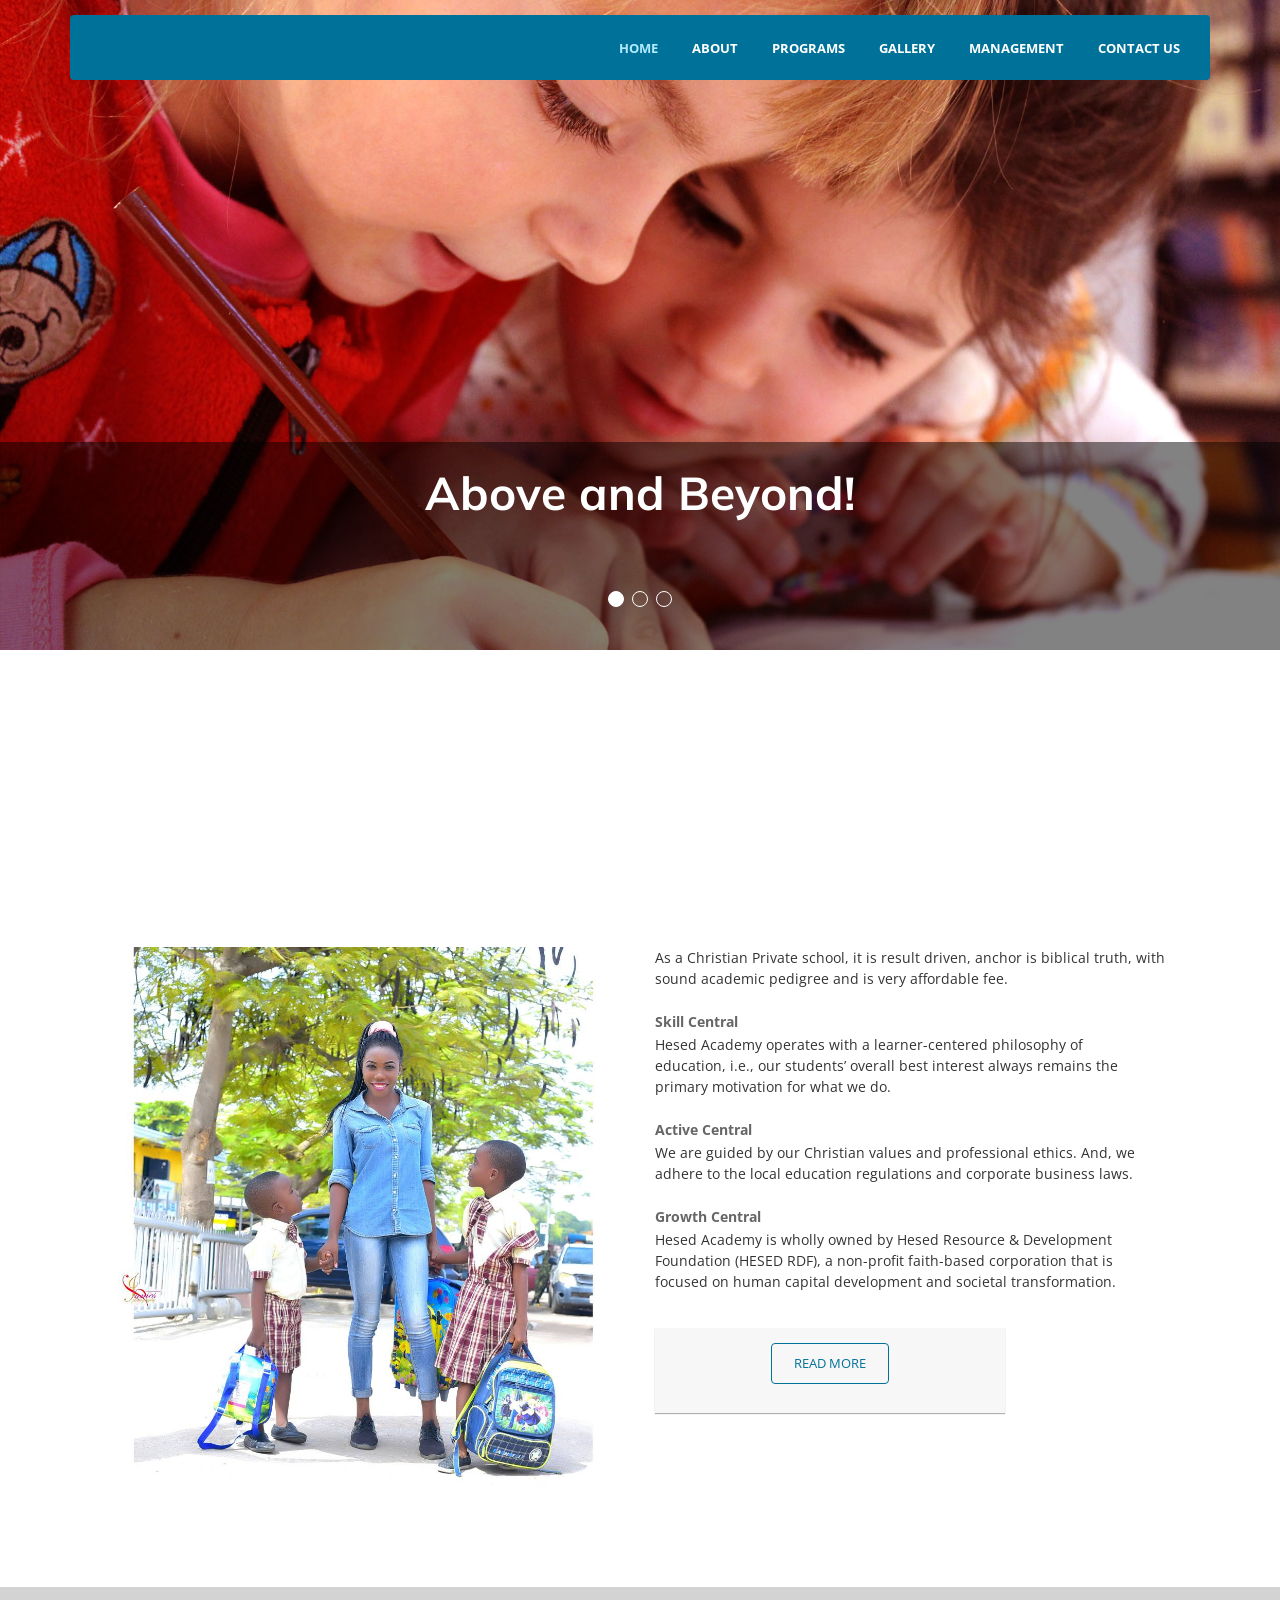
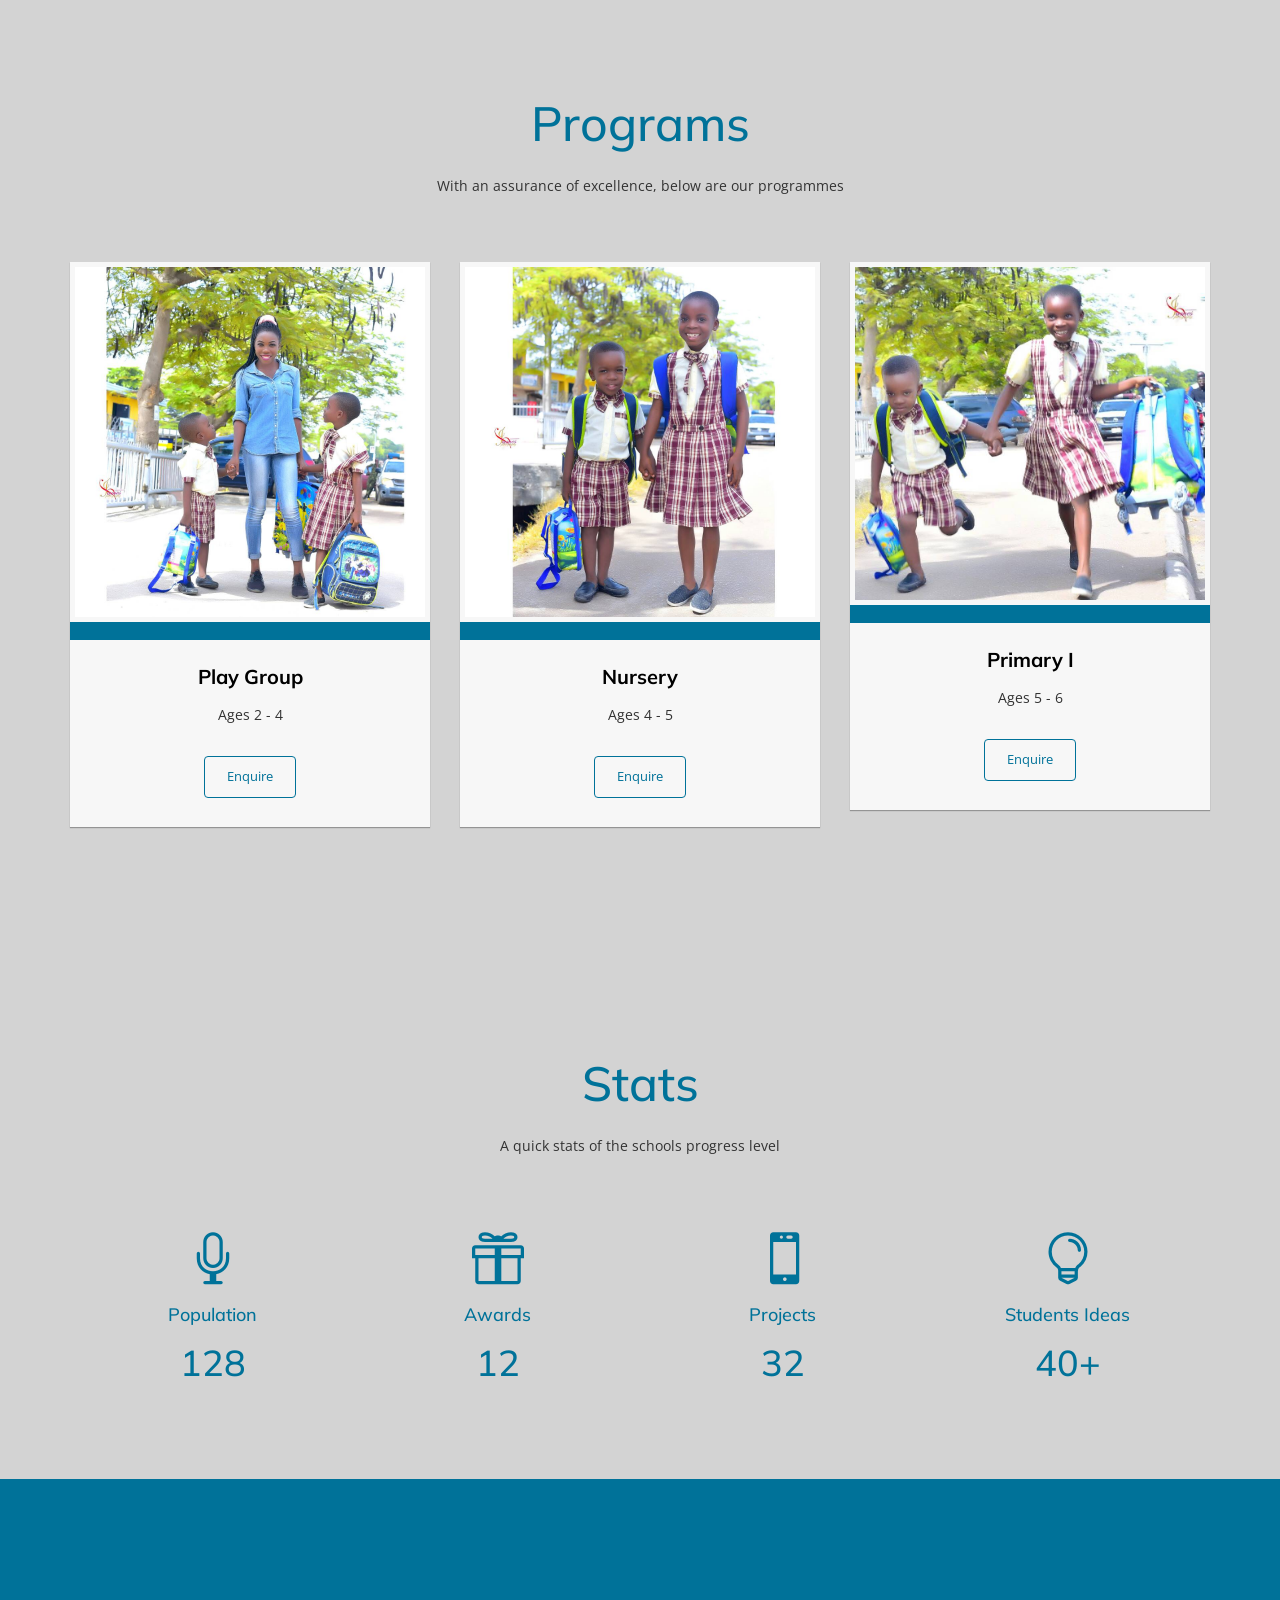
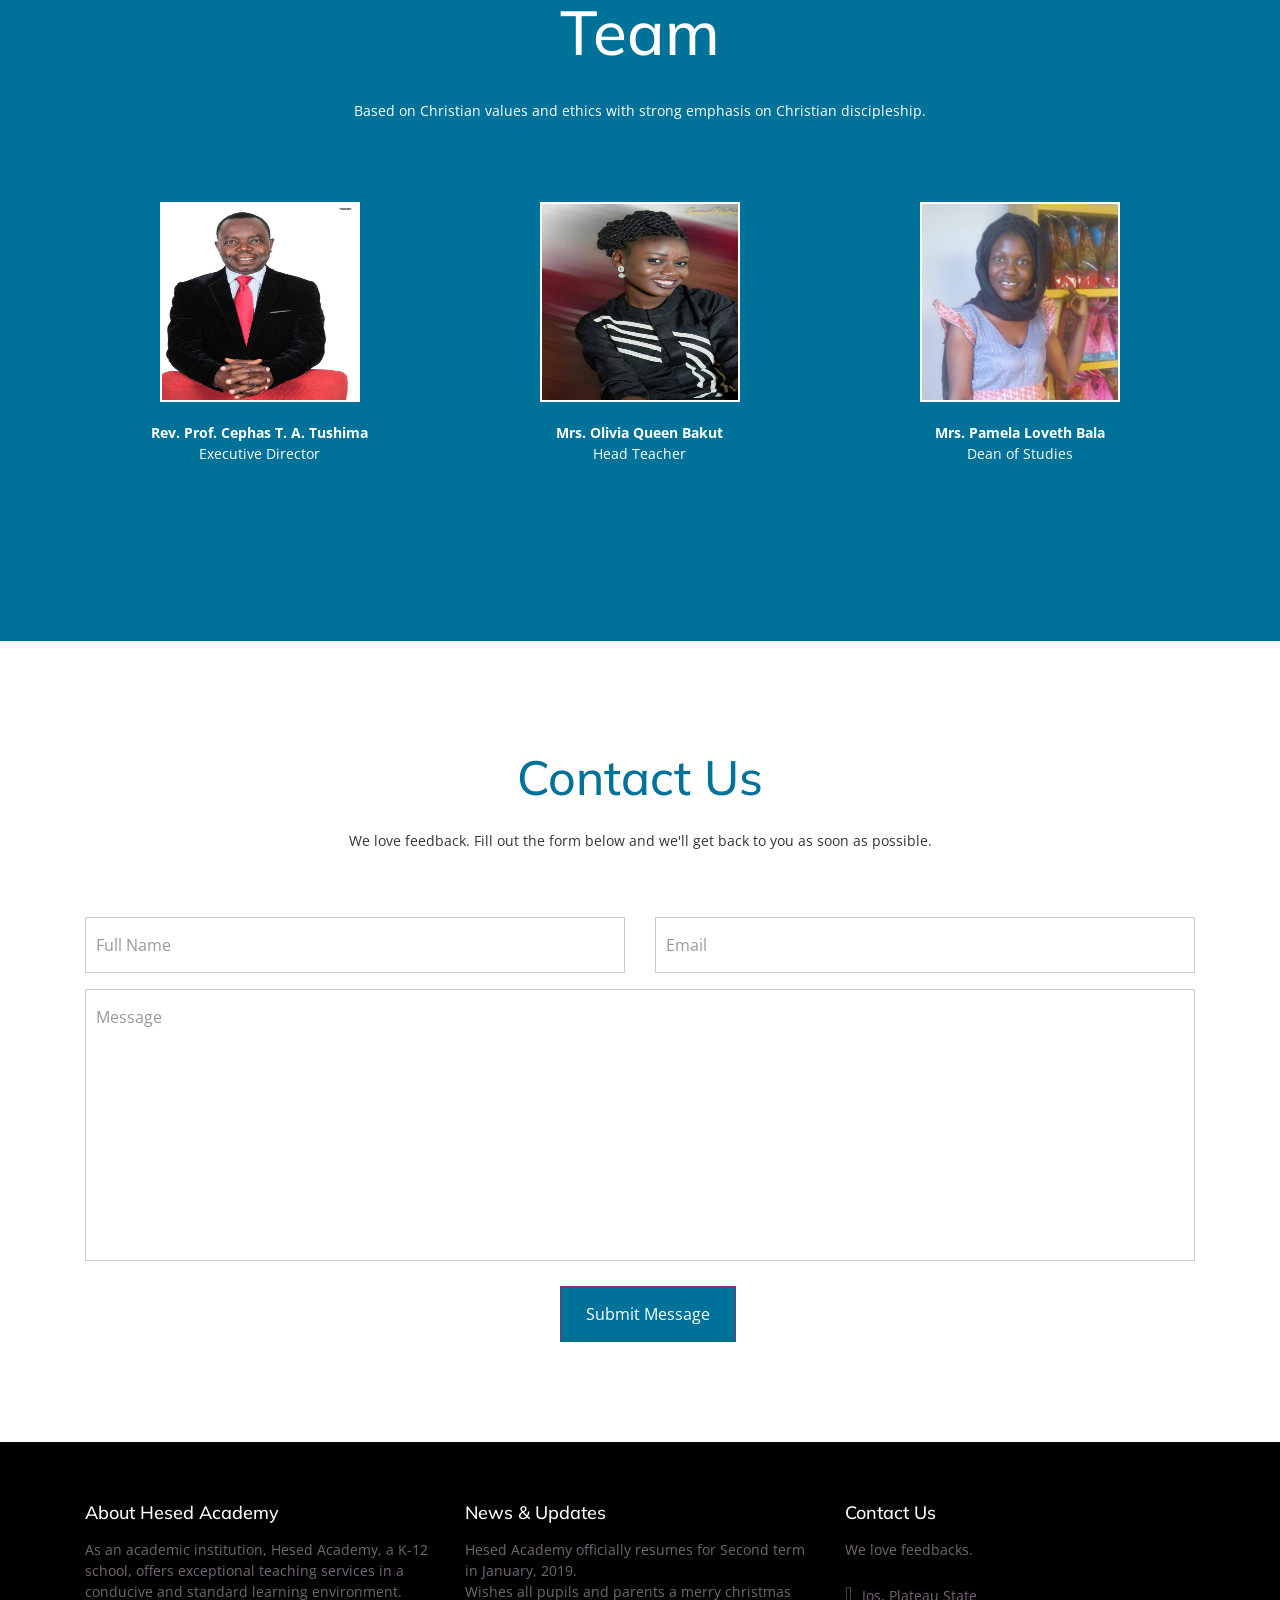
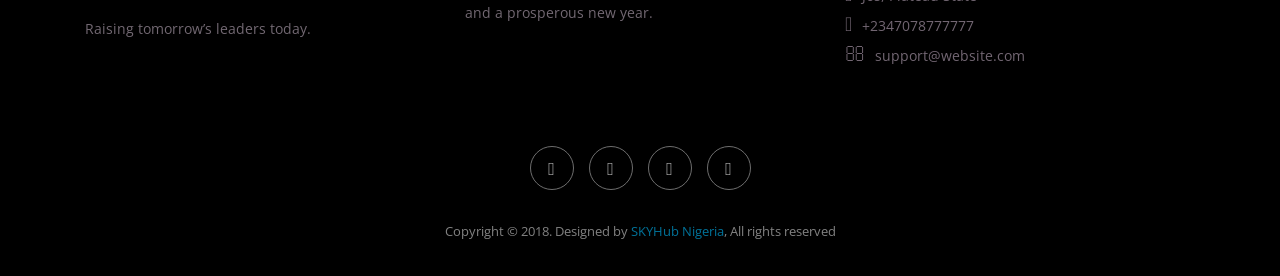
==== index.html @ 680ed73a "First Commit" ====
<!DOCTYPE html>
<html lang="en">
<head>
   <meta charset="utf-8"> 
    <meta name="viewport" content="width=device-width, initial-scale=1, maximum-scale=1">
    <meta name="description" content="Businnes, Portfolio, Corporate"> 
	<meta name="Author" content="WebThemez"> 
    <title>Hesed Academy</title>
    <link rel="stylesheet" href="css/normalize.css">
    <link rel="stylesheet" href="css/bootstrap.min.css">
    <link rel="stylesheet" href="css/font-awesome/css/font-awesome.min.css" />
	<link rel="stylesheet" href="elegant_font/style.css" />
    <!--[if lte IE 7]><script src="elegant_font/lte-ie7.js"></script><![endif]-->
    <link rel="stylesheet" href="css/magnific-popup.css">
    <link rel="stylesheet" href="css/slider-pro.css">
    <link rel="stylesheet" href="css/owl.carousel.css">
    <link rel="stylesheet" href="css/owl.theme.css">
    <link rel="stylesheet" href="css/owl.transitions.css">
    <link rel="stylesheet" href="css/animate.css">
	    <link rel="stylesheet" href="elegant_font/style.css"> 
    <link rel="stylesheet" href="css/style.css"> 

</head>

<body>
    <!-- Preloader -->
    <div class="preloader">
        <div class="status"></div>
    </div>
 
    <!-- Header End -->
    <header>
        <!-- Navigation Menu start-->
		
	<nav id="topNav" class="navbar navbar-default main-menu">
    <div class="container">
        <button class="navbar-toggler hidden-md-up pull-right" type="button" data-toggle="collapse" data-target="#collapsingNavbar">
            ☰
        </button> 
		 <!-- <a class="navbar-brand page-scroll" href="#slider"><img class="logo" id="logo" src="images/logo.png" alt="logo"></a> -->
        <div class="collapse navbar-toggleable-sm" id="collapsingNavbar">
            <ul class="nav navbar-nav">
                 <li class="active">
                            <a href="#slider">HOME</a>
                        </li>
                        <li>
                            <a href="about.html">ABOUT</a>
                        </li>
						 <li>
                            <a href="#services">PROGRAMS</a>
                        </li>
                        <li>
                            <a href="gallery.html">Gallery</a>
                        </li>
                       
                        <li>
                            <a href="#team">MANAGEMENT</a>
                        </li> 
                        <li>
                            <a href="#contact">CONTACT US</a>
                        </li>
            </ul> 
        </div>
    </div>
</nav>

        
    </header>
    <!-- Header End -->


    <section class="slider-pro slider" id="slider">
        <div class="sp-slides">

            <!-- Slides -->
            <div class="sp-slide main-slides">
                <div class="img-overlay"></div>

                <img class="sp-image" src="images/slider/slider-img-1.jpg" alt="Slider 1"/>
                <div class="caption">
					<h1 class="sp-layer slider-text-big"
					data-position="center" data-show-transition="left" data-hide-transition="right" data-show-delay="1500" data-hide-delay="200">
					<span class="highlight-texts">Above and Beyond!</span>
					</h1> 
					<p class="sp-layer"
					data-position="center" data-vertical="15%" data-show-delay="2000" data-hide-delay="200" data-show-transition="left" data-hide-transition="right">
						We nurture them in the way of the Lord
					</p>
				</div>
            </div>
            <!-- Slides End -->

            <!-- Slides -->
            <div class="sp-slide main-slides">
            <div class="img-overlay"></div>
                <img class="sp-image" src="images/slider/slider-img-2.jpg" alt="Slider 2"/>
                <div class="caption">
                <h1 class="sp-layer slider-text-big"
                data-position="center" data-show-transition="left" data-hide-transition="right" data-show-delay="1500" data-hide-delay="200">
                <span class="highlight-texts">Early Learning</span>
                </h1>

                <p class="sp-layer"
                data-position="center" data-vertical="15%" data-show-delay="2000" data-hide-delay="200" data-show-transition="left" data-hide-transition="right">
                    We bring up kids to become great leaders of the future
                </p>
				</div>
            </div>
            <!-- Slides End -->

            <!-- Slides -->
            <div class="sp-slide main-slides">
                <div class="img-overlay"></div>

                <img class="sp-image" src="images/slider/slider-img-3.jpg" alt="Slider 3"/>
				<div class="caption">
                <h1 class="sp-layer slider-text-big"
                data-position="center" data-show-transition="left" data-hide-transition="right" data-show-delay="1500" data-hide-delay="200">
                <span class="highlight-texts">Right Experiences</span>
                </h1>

                <p class="sp-layer"
                data-position="center" data-vertical="15%" data-show-delay="2000" data-hide-delay="200" data-show-transition="left" data-hide-transition="right">
                    Building a dependable environment
                </p>
				</div>
            </div>
            <!-- Slides End -->

        </div>
    </section>
    <!-- Main Slider End -->


    <section id="about" class="about-sec section-wrapper description">
        <div class="container">
            <div class="row">
                <!-- Section Header -->
                <div class="col-md-12 col-sm-12 col-xs-12 section-header wow fadeInDown">
                    <h2><span class="highlight-text">About</span></h2>
                   
                    <p class="col-md-8 col-sm-10 col-xs-12 col-md-offset-2 col-sm-offset-1">As an academic institution, Hesed Academy, a K-12 school, offers exceptional teaching services in a conducive and standard learning environment.</p>
                </div>
                <!-- Section Header End -->

                <div class="col-md-6 col-sm-6 col-xs-12 custom-sec-img wow fadeInDown">
                    <img src="images/1.jpg" alt="Custom Image">
                </div>

                <div class="col-md-6 col-sm-6 col-xs-12 customized-text wow fadeInDown black-ed">
				<p>As a Christian Private school, it is result driven, anchor is biblical truth, with sound academic pedigree and is very affordable fee.</p>
                    <div class="row"> 
                        <div class="col-md-11">
                            <strong>Skill Central</strong>
                            <p>Hesed Academy operates with a learner-centered philosophy of education, i.e., our students’ overall best interest always remains the primary motivation for what we do.</p>
                        </div>
                    </div>
                    <div class="row"> 
                        <div class="col-md-11">
                            <strong>Active Central</strong>
                            <p>We are guided by our Christian values and professional ethics. And, we adhere to the local education regulations and corporate business laws.</p>
                        </div>
                    </div>
                    <div class="row"> 
                        <div class="col-md-11">
                            <strong>Growth Central</strong>
                            <p>Hesed Academy is wholly owned by Hesed Resource & Development Foundation (HESED RDF), a non-profit faith-based corporation that is focused on human capital development and societal transformation.</p>
                        </div>
                    </div>
                </div>
                <div class="col-md-4 col-sm-4 col-xs-12 text-xs-center wow fadeInDown" data-wow-delay=".1s">
                        <div class="service-box">
                        <!--<img src="images/1.jpg" alt="Custom Image">*/-->
                            <!--<div class="icon">
                               <!-- <i class="icon_cog"></i><h3>Primary IV</h3>-->
                            <!--</div>-->
                            <p></p>
                            <a href="about.html" class="btn">READ MORE</a>
                        </div>
</div>
            </div> 
        </div>

    </section> 
  
    <section id="services" class="section-wrapper" style="background-color:#D3D3D3">
        <div class="container">
            <div class="row">

                <!-- Section Header -->
                <div class="col-md-12 col-sm-12 col-xs-12 section-header wow fadeInDown">
                    <h2><span class="highlight-text">Programs</span></h2>
                   
                    <p class="col-md-8 col-sm-10 col-xs-12 col-md-offset-2 col-sm-offset-1">With an assurance of excellence, below are our programmes</p>
                </div>
                <!-- Section Header End -->
 
                <div class="our-services" style="background-color:#D3D3D3">
			 
		
		 <div class="row">
                        <div class="col-md-4 col-sm-4 col-xs-12 text-xs-center wow fadeInDown" data-wow-delay=".2s">
						<div class="service-box">
						<img src="images/1.jpg" alt="Custom Image">
                            <div class="icon">
                                <i class="icon_cone"></i> <h3>Play Group</h3>
                            </div> 
                            <p>Ages 2 - 4</p>
							<a href="#contact" class="btn">Enquire</a>
							</div> 
</div>
                        <div class="col-md-4 col-sm-4 col-xs-12 text-xs-center wow fadeInDown" data-wow-delay=".2s">
						<div class="service-box">
						<img src="images/2.jpg" alt="Custom Image">
                            <div class="icon">
                                <i class="icon_mug"></i><h3>Nursery </h3>
                            </div>
                            <p>Ages 4 - 5</p>
							<a href="#contact" class="btn">Enquire</a>
                        </div>
</div>
                        <div class="col-md-4 col-sm-4 col-xs-12 text-xs-center wow fadeInDown" data-wow-delay=".2s">
						<div class="service-box">
						<img src="images/3.jpg" alt="Custom Image">
                            <div class="icon">
                                <i class="icon_currency"></i><h3>Primary I</h3>
                            </div>
                            <p>Ages 5 - 6 </p>
							<a href="#contact" class="btn">Enquire</a>
                        </div>
</div>
                     
                    </div> 
</div>
                    </div>
                </div> 

            </div>
        </div>
    </section> 



    <section id="info" class="info-section" style="background-color:#D3D3D3">
        <div class="container text-xs-center">
            <!-- Section Header -->
                    <div class="col-md-12 col-sm-12 col-xs-12 section-header wow fadeInDown">
                        <h2><span class="highlight-text">Stats</span></h2>
                    
                        <p class="col-md-8 col-sm-10 col-xs-12 col-md-offset-2 col-sm-offset-1">A quick stats of the schools progress level</p>
                    </div>
                    <!-- Section Header End -->
            <div class="row wow fadeInUp" style="visibility: visible; animation-name: fadeInUp;">
                <div class="col-md-3 col-sm-6 col-xs-12 text-xs-center">
                    
                    <i class="icon_mic_alt wow pulse" style="visibility: visible; animation-name: pulse; color:#007299"></i>
                    <h4 style="color:#007299">Population</h4>
                    <h1 style="color:#007299">128</h1>
                </div>
                <div class="col-md-3 col-sm-6 col-xs-12 text-xs-center">
                    
                    <i class="icon_gift_alt wow pulse" style="visibility: visible; animation-name: pulse;color:#007299"></i>
                    <h4 style="color:#007299">Awards</h4>
                    <h1 style="color:#007299">12</h1>
                </div>
                <div class="col-md-3 col-sm-6 col-xs-12 text-xs-center">
                
                    <i class="icon_mobile wow pulse" style="visibility: visible; animation-name: pulse;color:#007299"></i>
                    <h4 style="color:#007299">Projects</h4>               
                <h1 style="color:#007299">32</h1>
                </div>
                <div class="col-md-3 col-sm-6 col-xs-12 text-xs-center">
                
                    <i class="icon_lightbulb_alt wow pulse" style="visibility: visible; animation-name: pulse;color:#007299"></i>
                    <h4 style="color:#007299">Students Ideas</h4>               
                <h1 style="color:#007299">40+</h1>
                </div>
            </div> 
        </div>
    </section>




<section id="team" class="bgSection teams-section" style="background-color: #007299"> 
<div class="parallax-overlay"></div>
        <div class="teams-wrapper wow bounceIn">
            <div class="container">
                <div class="row">

                    <!-- Section Header -->
                    <div class="col-md-12 col-sm-12 col-xs-12 section-header wow fadeInDown">
                        <h2><span class="highlight-text-inverted">Team</span></h2>
                       
                        <p class="col-md-8 col-sm-10 col-xs-12 col-md-offset-2 col-sm-offset-1">Based on Christian values and ethics with strong emphasis on Christian discipleship.</p>
                    </div>

                    <!-- teams Slider -->
                    <div id="teams" class="owl-carousel teams">

                        <!-- Slides -->
                        <div class="teams-slides col-md-8 col-sm-10 col-xs-12 col-md-offset-2 col-sm-offset-1">
                            <img src="images/img-teams/1.jpg" alt="">
                            <p class="client-info">Rev. Prof. Cephas T. A. Tushima </p>
                            <p>Executive Director</p>
                            
                            
                        </div>
                        <!-- Slides End -->

                        <!-- Slides -->
                        <div class="teams-slides col-md-8 col-sm-10 col-xs-12 col-md-offset-2 col-sm-offset-1">
                            <img src="images/img-teams/2.jpg" alt="">
                            <p class="client-info">Mrs. Olivia Queen Bakut  </p>
                            <p>Head Teacher</p>
                            
                            
                        </div>
                        <!-- Slides End -->

                        <!-- Slides -->
                        <div class="teams-slides col-md-8 col-sm-10 col-xs-12 col-md-offset-2 col-sm-offset-1">
                            <img src="images/img-teams/3.jpg" alt="">
                            <p class="client-info">Mrs. Pamela Loveth Bala </p>
                            <p>Dean of Studies</p>
                            
                            
                        </div>
                        <!-- Slides End -->

                        <!-- Slides -->
                        <div class="teams-slides col-md-8 col-sm-10 col-xs-12 col-md-offset-2 col-sm-offset-1">
                            <img src="images/img-teams/5.jpg" alt="">
                             <p class="client-info">Mr. Demesugh Gyuse </p>
                             <p>School Administrator</p>
                           
                           
                        </div>
                        <!-- Slides End -->

                        <!-- Slides -->
                        <div class="teams-slides col-md-8 col-sm-10 col-xs-12 col-md-offset-2 col-sm-offset-1">
                            <img src="images/img-teams/6.jpg" alt="">
                             <p class="client-info">Mrs. Nguhemen Tushima  </p>
                             <p>Operations Manager</p>
                            
                           
                        </div>
                        <!-- Slides End -->
                    </div> 
                </div>
            </div>
        </div>
    </section> 

	 <section id="contact" class="section-wrapper contact-section" data-stellar-background-ratio="0.5">
    <div class="parallax-overlay"></div>
        <div class="container">
            <div class="row">

                <!-- Section Header -->
              <div class="col-md-12 col-sm-12 col-xs-12 section-header wow fadeInDown">
                    <h2><span class="highlight-text">Contact Us</span></h2>
                   
                    <p class="col-md-8 col-sm-10 col-xs-12 col-md-offset-2 col-sm-offset-1">We love feedback. Fill out the form below and we'll get back to you as soon as possible. </p>
                </div> 
                <!-- Section Header End -->

                <div class="contact-details">
 

                    <!-- Contact Form -->
                    <div class="contact-form wow bounceInRight"> 
                
       	<!--NOTE: Update your email Id in "contact_me.php" file in order to receive emails from your contact form-->
		<form name="sentMessage" id="contactForm"  novalidate>  
		 <div class="col-md-6">
		<input type="text" class="form-control" 
		placeholder="Full Name" id="name" required
		data-validation-required-message="Please enter your name" />
		<p class="help-block"></p>
		</div> 	
		 <div class="col-md-6">
		<input type="email" class="form-control" placeholder="Email" 
		id="email" required
		data-validation-required-message="Please enter your email" />
		</div> 	
 
		<div class="col-md-12">
		<textarea rows="10" cols="100" class="form-control" 
		placeholder="Message" id="message" required
		data-validation-required-message="Please enter your message" minlength="5" 
		data-validation-minlength-message="Min 5 characters" 
		maxlength="999" style="resize:none"></textarea>
		</div> 	
		 
		<div class="col-md-4 col-md-offset-5"><br><div id="success"> </div><button type="submit" class="btn btn-primary" style="background-color:#007299">Submit Message</button></div> 
		</form>
      </div>
 
            </div>
        </div>
    </section>
	
	
	
	
    <!-- Contact Section End -->
    <section class="footer-container">
        <div class="container">
            <div class="row footer-containertent">
                <div class="col-md-4">
                    <!-- <img src="images/logo.png" alt=""> -->
                    <h4>About Hesed Academy</h4>
                    <p>As an academic institution, Hesed Academy, a K-12 school, offers exceptional teaching services in a conducive and standard learning environment.
                    <p>Raising tomorrow’s leaders today.</p>
                    </div>
                <div class="col-md-4">
                    <h4>News & Updates</h4>
                    <p>Hesed Academy officially resumes for Second term in January, 2019.
</br>
Wishes all pupils and parents a merry christmas and a prosperous new year.</p>
                </div>
                <div class="col-md-4 contac-us">
                    <h4>Contact Us</h4>
                    <p>We love feedbacks.</p>
					<ul>
                        <li><i class="fa fa-home"></i>Jos, Plateau State</li>
                        <li><i class="fa fa-phone"></i>+2347078777777</li>
                        <li><i class="fa fa-envelope-o"></i>support@website.com</li>
                    </ul> 
                </div>
            </div>
        </div>
    </section>


    <footer style="background-color:black">

        <div class="container">
            <div class="row">
                <div class="footer-containertent">

                    <ul class="footer-social-info">
                        <li>
                            <a href="#"><i class="fa fa-facebook"></i></a>
                        </li>
                        <li>
                            <a href="#"><i class="fa fa-twitter"></i></a>
                        </li>
                        <li>
                            <a href="#"><i class="fa fa-pinterest"></i></a>
                        </li>
                        <li>
                            <a href="#"><i class="fa fa-google-plus"></i></a>
                        </li>
                    </ul>
					<br/><br/>
					<p>Copyright © 2018. Designed by <a href="#" style="color:#007299">SKYHub Nigeria</a>, All rights reserved</p>
                </div>
            </div>
        </div>
    </footer>
    <!-- Footer End -->

	<script src="js/jquery-1.11.3.min.js"></script>
	<script src="js/bootstrap.min.js"></script>
	<script src="js/modernizr.min.js"></script>
	<script src="js/jquery.easing.1.3.js"></script>
	<script src="js/jquery.scrollUp.min.js"></script>
	<script src="js/jquery.easypiechart.js"></script>
	<script src="js/isotope.pkgd.min.js"></script>
	<script src="js/jquery.fitvids.js"></script>
	<script src="js/jquery.stellar.min.js"></script>
	<script src="js/jquery.waypoints.min.js"></script>
	<script src="js/wow.min.js"></script>
	<script src="js/jquery.nav.js"></script>
	<script src="js/imagesloaded.pkgd.min.js"></script>
	<script src="js/smooth-scroll.min.js"></script>
	<script src="js/jquery.magnific-popup.min.js"></script>
	<script src="js/jquery.sliderPro.min.js"></script>
	<script src="js/owl.carousel.min.js"></script>
	<script src="contact/jqBootstrapValidation.js"></script>
	<script src="contact/contact_me.js"></script>
	<script src="js/custom.js"></script>

</body>
</html>
---- elegant_font/style.css ----
@font-face {
	font-family: 'ElegantIcons';
	src:url('fonts/ElegantIcons.eot');
	src:url('fonts/ElegantIcons.eot?#iefix') format('embedded-opentype'),
		url('fonts/ElegantIcons.woff') format('woff'),
		url('fonts/ElegantIcons.ttf') format('truetype'),
		url('fonts/ElegantIcons.svg#ElegantIcons') format('svg');
	font-weight: normal;
	font-style: normal;
}

/* Use the following CSS code if you want to use data attributes for inserting your icons */
[data-icon]:before {
	font-family: 'ElegantIcons';
	content: attr(data-icon);
	speak: none;
	font-weight: normal;
	font-variant: normal;
	text-transform: none;
	line-height: 1;
	-webkit-font-smoothing: antialiased;
	-moz-osx-font-smoothing: grayscale;
}

/* Use the following CSS code if you want to have a class per icon */
/*
Instead of a list of all class selectors,
you can use the generic selector below, but it's slower:
[class*="your-class-prefix"] {
*/
.arrow_up, .arrow_down, .arrow_left, .arrow_right, .arrow_left-up, .arrow_right-up, .arrow_right-down, .arrow_left-down, .arrow-up-down, .arrow_up-down_alt, .arrow_left-right_alt, .arrow_left-right, .arrow_expand_alt2, .arrow_expand_alt, .arrow_condense, .arrow_expand, .arrow_move, .arrow_carrot-up, .arrow_carrot-down, .arrow_carrot-left, .arrow_carrot-right, .arrow_carrot-2up, .arrow_carrot-2down, .arrow_carrot-2left, .arrow_carrot-2right, .arrow_carrot-up_alt2, .arrow_carrot-down_alt2, .arrow_carrot-left_alt2, .arrow_carrot-right_alt2, .arrow_carrot-2up_alt2, .arrow_carrot-2down_alt2, .arrow_carrot-2left_alt2, .arrow_carrot-2right_alt2, .arrow_triangle-up, .arrow_triangle-down, .arrow_triangle-left, .arrow_triangle-right, .arrow_triangle-up_alt2, .arrow_triangle-down_alt2, .arrow_triangle-left_alt2, .arrow_triangle-right_alt2, .arrow_back, .icon_minus-06, .icon_plus, .icon_close, .icon_check, .icon_minus_alt2, .icon_plus_alt2, .icon_close_alt2, .icon_check_alt2, .icon_zoom-out_alt, .icon_zoom-in_alt, .icon_search, .icon_box-empty, .icon_box-selected, .icon_minus-box, .icon_plus-box, .icon_box-checked, .icon_circle-empty, .icon_circle-slelected, .icon_stop_alt2, .icon_stop, .icon_pause_alt2, .icon_pause, .icon_menu, .icon_menu-square_alt2, .icon_menu-circle_alt2, .icon_ul, .icon_ol, .icon_adjust-horiz, .icon_adjust-vert, .icon_document_alt, .icon_documents_alt, .icon_pencil, .icon_pencil-edit_alt, .icon_pencil-edit, .icon_folder-alt, .icon_folder-open_alt, .icon_folder-add_alt, .icon_info_alt, .icon_error-oct_alt, .icon_error-circle_alt, .icon_error-triangle_alt, .icon_question_alt2, .icon_question, .icon_comment_alt, .icon_chat_alt, .icon_vol-mute_alt, .icon_volume-low_alt, .icon_volume-high_alt, .icon_quotations, .icon_quotations_alt2, .icon_clock_alt, .icon_lock_alt, .icon_lock-open_alt, .icon_key_alt, .icon_cloud_alt, .icon_cloud-upload_alt, .icon_cloud-download_alt, .icon_image, .icon_images, .icon_lightbulb_alt, .icon_gift_alt, .icon_house_alt, .icon_genius, .icon_mobile, .icon_tablet, .icon_laptop, .icon_desktop, .icon_camera_alt, .icon_mail_alt, .icon_cone_alt, .icon_ribbon_alt, .icon_bag_alt, .icon_creditcard, .icon_cart_alt, .icon_paperclip, .icon_tag_alt, .icon_tags_alt, .icon_trash_alt, .icon_cursor_alt, .icon_mic_alt, .icon_compass_alt, .icon_pin_alt, .icon_pushpin_alt, .icon_map_alt, .icon_drawer_alt, .icon_toolbox_alt, .icon_book_alt, .icon_calendar, .icon_film, .icon_table, .icon_contacts_alt, .icon_headphones, .icon_lifesaver, .icon_piechart, .icon_refresh, .icon_link_alt, .icon_link, .icon_loading, .icon_blocked, .icon_archive_alt, .icon_heart_alt, .icon_star_alt, .icon_star-half_alt, .icon_star, .icon_star-half, .icon_tools, .icon_tool, .icon_cog, .icon_cogs, .arrow_up_alt, .arrow_down_alt, .arrow_left_alt, .arrow_right_alt, .arrow_left-up_alt, .arrow_right-up_alt, .arrow_right-down_alt, .arrow_left-down_alt, .arrow_condense_alt, .arrow_expand_alt3, .arrow_carrot_up_alt, .arrow_carrot-down_alt, .arrow_carrot-left_alt, .arrow_carrot-right_alt, .arrow_carrot-2up_alt, .arrow_carrot-2dwnn_alt, .arrow_carrot-2left_alt, .arrow_carrot-2right_alt, .arrow_triangle-up_alt, .arrow_triangle-down_alt, .arrow_triangle-left_alt, .arrow_triangle-right_alt, .icon_minus_alt, .icon_plus_alt, .icon_close_alt, .icon_check_alt, .icon_zoom-out, .icon_zoom-in, .icon_stop_alt, .icon_menu-square_alt, .icon_menu-circle_alt, .icon_document, .icon_documents, .icon_pencil_alt, .icon_folder, .icon_folder-open, .icon_folder-add, .icon_folder_upload, .icon_folder_download, .icon_info, .icon_error-circle, .icon_error-oct, .icon_error-triangle, .icon_question_alt, .icon_comment, .icon_chat, .icon_vol-mute, .icon_volume-low, .icon_volume-high, .icon_quotations_alt, .icon_clock, .icon_lock, .icon_lock-open, .icon_key, .icon_cloud, .icon_cloud-upload, .icon_cloud-download, .icon_lightbulb, .icon_gift, .icon_house, .icon_camera, .icon_mail, .icon_cone, .icon_ribbon, .icon_bag, .icon_cart, .icon_tag, .icon_tags, .icon_trash, .icon_cursor, .icon_mic, .icon_compass, .icon_pin, .icon_pushpin, .icon_map, .icon_drawer, .icon_toolbox, .icon_book, .icon_contacts, .icon_archive, .icon_heart, .icon_profile, .icon_group, .icon_grid-2x2, .icon_grid-3x3, .icon_music, .icon_pause_alt, .icon_phone, .icon_upload, .icon_download, .social_facebook, .social_twitter, .social_pinterest, .social_googleplus, .social_tumblr, .social_tumbleupon, .social_wordpress, .social_instagram, .social_dribbble, .social_vimeo, .social_linkedin, .social_rss, .social_deviantart, .social_share, .social_myspace, .social_skype, .social_youtube, .social_picassa, .social_googledrive, .social_flickr, .social_blogger, .social_spotify, .social_delicious, .social_facebook_circle, .social_twitter_circle, .social_pinterest_circle, .social_googleplus_circle, .social_tumblr_circle, .social_stumbleupon_circle, .social_wordpress_circle, .social_instagram_circle, .social_dribbble_circle, .social_vimeo_circle, .social_linkedin_circle, .social_rss_circle, .social_deviantart_circle, .social_share_circle, .social_myspace_circle, .social_skype_circle, .social_youtube_circle, .social_picassa_circle, .social_googledrive_alt2, .social_flickr_circle, .social_blogger_circle, .social_spotify_circle, .social_delicious_circle, .social_facebook_square, .social_twitter_square, .social_pinterest_square, .social_googleplus_square, .social_tumblr_square, .social_stumbleupon_square, .social_wordpress_square, .social_instagram_square, .social_dribbble_square, .social_vimeo_square, .social_linkedin_square, .social_rss_square, .social_deviantart_square, .social_share_square, .social_myspace_square, .social_skype_square, .social_youtube_square, .social_picassa_square, .social_googledrive_square, .social_flickr_square, .social_blogger_square, .social_spotify_square, .social_delicious_square, .icon_printer, .icon_calulator, .icon_building, .icon_floppy, .icon_drive, .icon_search-2, .icon_id, .icon_id-2, .icon_puzzle, .icon_like, .icon_dislike, .icon_mug, .icon_currency, .icon_wallet, .icon_pens, .icon_easel, .icon_flowchart, .icon_datareport, .icon_briefcase, .icon_shield, .icon_percent, .icon_globe, .icon_globe-2, .icon_target, .icon_hourglass, .icon_balance, .icon_rook, .icon_printer-alt, .icon_calculator_alt, .icon_building_alt, .icon_floppy_alt, .icon_drive_alt, .icon_search_alt, .icon_id_alt, .icon_id-2_alt, .icon_puzzle_alt, .icon_like_alt, .icon_dislike_alt, .icon_mug_alt, .icon_currency_alt, .icon_wallet_alt, .icon_pens_alt, .icon_easel_alt, .icon_flowchart_alt, .icon_datareport_alt, .icon_briefcase_alt, .icon_shield_alt, .icon_percent_alt, .icon_globe_alt, .icon_clipboard {
	font-family: 'ElegantIcons';
	speak: none;
	font-style: normal;
	font-weight: normal;
	font-variant: normal;
	text-transform: none;
	line-height: 1;
	-webkit-font-smoothing: antialiased;
}
.arrow_up:before {
	content: "\21";
}
.arrow_down:before {
	content: "\22";
}
.arrow_left:before {
	content: "\23";
}
.arrow_right:before {
	content: "\24";
}
.arrow_left-up:before {
	content: "\25";
}
.arrow_right-up:before {
	content: "\26";
}
.arrow_right-down:before {
	content: "\27";
}
.arrow_left-down:before {
	content: "\28";
}
.arrow-up-down:before {
	content: "\29";
}
.arrow_up-down_alt:before {
	content: "\2a";
}
.arrow_left-right_alt:before {
	content: "\2b";
}
.arrow_left-right:before {
	content: "\2c";
}
.arrow_expand_alt2:before {
	content: "\2d";
}
.arrow_expand_alt:before {
	content: "\2e";
}
.arrow_condense:before {
	content: "\2f";
}
.arrow_expand:before {
	content: "\30";
}
.arrow_move:before {
	content: "\31";
}
.arrow_carrot-up:before {
	content: "\32";
}
.arrow_carrot-down:before {
	content: "\33";
}
.arrow_carrot-left:before {
	content: "\34";
}
.arrow_carrot-right:before {
	content: "\35";
}
.arrow_carrot-2up:before {
	content: "\36";
}
.arrow_carrot-2down:before {
	content: "\37";
}
.arrow_carrot-2left:before {
	content: "\38";
}
.arrow_carrot-2right:before {
	content: "\39";
}
.arrow_carrot-up_alt2:before {
	content: "\3a";
}
.arrow_carrot-down_alt2:before {
	content: "\3b";
}
.arrow_carrot-left_alt2:before {
	content: "\3c";
}
.arrow_carrot-right_alt2:before {
	content: "\3d";
}
.arrow_carrot-2up_alt2:before {
	content: "\3e";
}
.arrow_carrot-2down_alt2:before {
	content: "\3f";
}
.arrow_carrot-2left_alt2:before {
	content: "\40";
}
.arrow_carrot-2right_alt2:before {
	content: "\41";
}
.arrow_triangle-up:before {
	content: "\42";
}
.arrow_triangle-down:before {
	content: "\43";
}
.arrow_triangle-left:before {
	content: "\44";
}
.arrow_triangle-right:before {
	content: "\45";
}
.arrow_triangle-up_alt2:before {
	content: "\46";
}
.arrow_triangle-down_alt2:before {
	content: "\47";
}
.arrow_triangle-left_alt2:before {
	content: "\48";
}
.arrow_triangle-right_alt2:before {
	content: "\49";
}
.arrow_back:before {
	content: "\4a";
}
.icon_minus-06:before {
	content: "\4b";
}
.icon_plus:before {
	content: "\4c";
}
.icon_close:before {
	content: "\4d";
}
.icon_check:before {
	content: "\4e";
}
.icon_minus_alt2:before {
	content: "\4f";
}
.icon_plus_alt2:before {
	content: "\50";
}
.icon_close_alt2:before {
	content: "\51";
}
.icon_check_alt2:before {
	content: "\52";
}
.icon_zoom-out_alt:before {
	content: "\53";
}
.icon_zoom-in_alt:before {
	content: "\54";
}
.icon_search:before {
	content: "\55";
}
.icon_box-empty:before {
	content: "\56";
}
.icon_box-selected:before {
	content: "\57";
}
.icon_minus-box:before {
	content: "\58";
}
.icon_plus-box:before {
	content: "\59";
}
.icon_box-checked:before {
	content: "\5a";
}
.icon_circle-empty:before {
	content: "\5b";
}
.icon_circle-slelected:before {
	content: "\5c";
}
.icon_stop_alt2:before {
	content: "\5d";
}
.icon_stop:before {
	content: "\5e";
}
.icon_pause_alt2:before {
	content: "\5f";
}
.icon_pause:before {
	content: "\60";
}
.icon_menu:before {
	content: "\61";
}
.icon_menu-square_alt2:before {
	content: "\62";
}
.icon_menu-circle_alt2:before {
	content: "\63";
}
.icon_ul:before {
	content: "\64";
}
.icon_ol:before {
	content: "\65";
}
.icon_adjust-horiz:before {
	content: "\66";
}
.icon_adjust-vert:before {
	content: "\67";
}
.icon_document_alt:before {
	content: "\68";
}
.icon_documents_alt:before {
	content: "\69";
}
.icon_pencil:before {
	content: "\6a";
}
.icon_pencil-edit_alt:before {
	content: "\6b";
}
.icon_pencil-edit:before {
	content: "\6c";
}
.icon_folder-alt:before {
	content: "\6d";
}
.icon_folder-open_alt:before {
	content: "\6e";
}
.icon_folder-add_alt:before {
	content: "\6f";
}
.icon_info_alt:before {
	content: "\70";
}
.icon_error-oct_alt:before {
	content: "\71";
}
.icon_error-circle_alt:before {
	content: "\72";
}
.icon_error-triangle_alt:before {
	content: "\73";
}
.icon_question_alt2:before {
	content: "\74";
}
.icon_question:before {
	content: "\75";
}
.icon_comment_alt:before {
	content: "\76";
}
.icon_chat_alt:before {
	content: "\77";
}
.icon_vol-mute_alt:before {
	content: "\78";
}
.icon_volume-low_alt:before {
	content: "\79";
}
.icon_volume-high_alt:before {
	content: "\7a";
}
.icon_quotations:before {
	content: "\7b";
}
.icon_quotations_alt2:before {
	content: "\7c";
}
.icon_clock_alt:before {
	content: "\7d";
}
.icon_lock_alt:before {
	content: "\7e";
}
.icon_lock-open_alt:before {
	content: "\e000";
}
.icon_key_alt:before {
	content: "\e001";
}
.icon_cloud_alt:before {
	content: "\e002";
}
.icon_cloud-upload_alt:before {
	content: "\e003";
}
.icon_cloud-download_alt:before {
	content: "\e004";
}
.icon_image:before {
	content: "\e005";
}
.icon_images:before {
	content: "\e006";
}
.icon_lightbulb_alt:before {
	content: "\e007";
}
.icon_gift_alt:before {
	content: "\e008";
}
.icon_house_alt:before {
	content: "\e009";
}
.icon_genius:before {
	content: "\e00a";
}
.icon_mobile:before {
	content: "\e00b";
}
.icon_tablet:before {
	content: "\e00c";
}
.icon_laptop:before {
	content: "\e00d";
}
.icon_desktop:before {
	content: "\e00e";
}
.icon_camera_alt:before {
	content: "\e00f";
}
.icon_mail_alt:before {
	content: "\e010";
}
.icon_cone_alt:before {
	content: "\e011";
}
.icon_ribbon_alt:before {
	content: "\e012";
}
.icon_bag_alt:before {
	content: "\e013";
}
.icon_creditcard:before {
	content: "\e014";
}
.icon_cart_alt:before {
	content: "\e015";
}
.icon_paperclip:before {
	content: "\e016";
}
.icon_tag_alt:before {
	content: "\e017";
}
.icon_tags_alt:before {
	content: "\e018";
}
.icon_trash_alt:before {
	content: "\e019";
}
.icon_cursor_alt:before {
	content: "\e01a";
}
.icon_mic_alt:before {
	content: "\e01b";
}
.icon_compass_alt:before {
	content: "\e01c";
}
.icon_pin_alt:before {
	content: "\e01d";
}
.icon_pushpin_alt:before {
	content: "\e01e";
}
.icon_map_alt:before {
	content: "\e01f";
}
.icon_drawer_alt:before {
	content: "\e020";
}
.icon_toolbox_alt:before {
	content: "\e021";
}
.icon_book_alt:before {
	content: "\e022";
}
.icon_calendar:before {
	content: "\e023";
}
.icon_film:before {
	content: "\e024";
}
.icon_table:before {
	content: "\e025";
}
.icon_contacts_alt:before {
	content: "\e026";
}
.icon_headphones:before {
	content: "\e027";
}
.icon_lifesaver:before {
	content: "\e028";
}
.icon_piechart:before {
	content: "\e029";
}
.icon_refresh:before {
	content: "\e02a";
}
.icon_link_alt:before {
	content: "\e02b";
}
.icon_link:before {
	content: "\e02c";
}
.icon_loading:before {
	content: "\e02d";
}
.icon_blocked:before {
	content: "\e02e";
}
.icon_archive_alt:before {
	content: "\e02f";
}
.icon_heart_alt:before {
	content: "\e030";
}
.icon_star_alt:before {
	content: "\e031";
}
.icon_star-half_alt:before {
	content: "\e032";
}
.icon_star:before {
	content: "\e033";
}
.icon_star-half:before {
	content: "\e034";
}
.icon_tools:before {
	content: "\e035";
}
.icon_tool:before {
	content: "\e036";
}
.icon_cog:before {
	content: "\e037";
}
.icon_cogs:before {
	content: "\e038";
}
.arrow_up_alt:before {
	content: "\e039";
}
.arrow_down_alt:before {
	content: "\e03a";
}
.arrow_left_alt:before {
	content: "\e03b";
}
.arrow_right_alt:before {
	content: "\e03c";
}
.arrow_left-up_alt:before {
	content: "\e03d";
}
.arrow_right-up_alt:before {
	content: "\e03e";
}
.arrow_right-down_alt:before {
	content: "\e03f";
}
.arrow_left-down_alt:before {
	content: "\e040";
}
.arrow_condense_alt:before {
	content: "\e041";
}
.arrow_expand_alt3:before {
	content: "\e042";
}
.arrow_carrot_up_alt:before {
	content: "\e043";
}
.arrow_carrot-down_alt:before {
	content: "\e044";
}
.arrow_carrot-left_alt:before {
	content: "\e045";
}
.arrow_carrot-right_alt:before {
	content: "\e046";
}
.arrow_carrot-2up_alt:before {
	content: "\e047";
}
.arrow_carrot-2dwnn_alt:before {
	content: "\e048";
}
.arrow_carrot-2left_alt:before {
	content: "\e049";
}
.arrow_carrot-2right_alt:before {
	content: "\e04a";
}
.arrow_triangle-up_alt:before {
	content: "\e04b";
}
.arrow_triangle-down_alt:before {
	content: "\e04c";
}
.arrow_triangle-left_alt:before {
	content: "\e04d";
}
.arrow_triangle-right_alt:before {
	content: "\e04e";
}
.icon_minus_alt:before {
	content: "\e04f";
}
.icon_plus_alt:before {
	content: "\e050";
}
.icon_close_alt:before {
	content: "\e051";
}
.icon_check_alt:before {
	content: "\e052";
}
.icon_zoom-out:before {
	content: "\e053";
}
.icon_zoom-in:before {
	content: "\e054";
}
.icon_stop_alt:before {
	content: "\e055";
}
.icon_menu-square_alt:before {
	content: "\e056";
}
.icon_menu-circle_alt:before {
	content: "\e057";
}
.icon_document:before {
	content: "\e058";
}
.icon_documents:before {
	content: "\e059";
}
.icon_pencil_alt:before {
	content: "\e05a";
}
.icon_folder:before {
	content: "\e05b";
}
.icon_folder-open:before {
	content: "\e05c";
}
.icon_folder-add:before {
	content: "\e05d";
}
.icon_folder_upload:before {
	content: "\e05e";
}
.icon_folder_download:before {
	content: "\e05f";
}
.icon_info:before {
	content: "\e060";
}
.icon_error-circle:before {
	content: "\e061";
}
.icon_error-oct:before {
	content: "\e062";
}
.icon_error-triangle:before {
	content: "\e063";
}
.icon_question_alt:before {
	content: "\e064";
}
.icon_comment:before {
	content: "\e065";
}
.icon_chat:before {
	content: "\e066";
}
.icon_vol-mute:before {
	content: "\e067";
}
.icon_volume-low:before {
	content: "\e068";
}
.icon_volume-high:before {
	content: "\e069";
}
.icon_quotations_alt:before {
	content: "\e06a";
}
.icon_clock:before {
	content: "\e06b";
}
.icon_lock:before {
	content: "\e06c";
}
.icon_lock-open:before {
	content: "\e06d";
}
.icon_key:before {
	content: "\e06e";
}
.icon_cloud:before {
	content: "\e06f";
}
.icon_cloud-upload:before {
	content: "\e070";
}
.icon_cloud-download:before {
	content: "\e071";
}
.icon_lightbulb:before {
	content: "\e072";
}
.icon_gift:before {
	content: "\e073";
}
.icon_house:before {
	content: "\e074";
}
.icon_camera:before {
	content: "\e075";
}
.icon_mail:before {
	content: "\e076";
}
.icon_cone:before {
	content: "\e077";
}
.icon_ribbon:before {
	content: "\e078";
}
.icon_bag:before {
	content: "\e079";
}
.icon_cart:before {
	content: "\e07a";
}
.icon_tag:before {
	content: "\e07b";
}
.icon_tags:before {
	content: "\e07c";
}
.icon_trash:before {
	content: "\e07d";
}
.icon_cursor:before {
	content: "\e07e";
}
.icon_mic:before {
	content: "\e07f";
}
.icon_compass:before {
	content: "\e080";
}
.icon_pin:before {
	content: "\e081";
}
.icon_pushpin:before {
	content: "\e082";
}
.icon_map:before {
	content: "\e083";
}
.icon_drawer:before {
	content: "\e084";
}
.icon_toolbox:before {
	content: "\e085";
}
.icon_book:before {
	content: "\e086";
}
.icon_contacts:before {
	content: "\e087";
}
.icon_archive:before {
	content: "\e088";
}
.icon_heart:before {
	content: "\e089";
}
.icon_profile:before {
	content: "\e08a";
}
.icon_group:before {
	content: "\e08b";
}
.icon_grid-2x2:before {
	content: "\e08c";
}
.icon_grid-3x3:before {
	content: "\e08d";
}
.icon_music:before {
	content: "\e08e";
}
.icon_pause_alt:before {
	content: "\e08f";
}
.icon_phone:before {
	content: "\e090";
}
.icon_upload:before {
	content: "\e091";
}
.icon_download:before {
	content: "\e092";
}
.social_facebook:before {
	content: "\e093";
}
.social_twitter:before {
	content: "\e094";
}
.social_pinterest:before {
	content: "\e095";
}
.social_googleplus:before {
	content: "\e096";
}
.social_tumblr:before {
	content: "\e097";
}
.social_tumbleupon:before {
	content: "\e098";
}
.social_wordpress:before {
	content: "\e099";
}
.social_instagram:before {
	content: "\e09a";
}
.social_dribbble:before {
	content: "\e09b";
}
.social_vimeo:before {
	content: "\e09c";
}
.social_linkedin:before {
	content: "\e09d";
}
.social_rss:before {
	content: "\e09e";
}
.social_deviantart:before {
	content: "\e09f";
}
.social_share:before {
	content: "\e0a0";
}
.social_myspace:before {
	content: "\e0a1";
}
.social_skype:before {
	content: "\e0a2";
}
.social_youtube:before {
	content: "\e0a3";
}
.social_picassa:before {
	content: "\e0a4";
}
.social_googledrive:before {
	content: "\e0a5";
}
.social_flickr:before {
	content: "\e0a6";
}
.social_blogger:before {
	content: "\e0a7";
}
.social_spotify:before {
	content: "\e0a8";
}
.social_delicious:before {
	content: "\e0a9";
}
.social_facebook_circle:before {
	content: "\e0aa";
}
.social_twitter_circle:before {
	content: "\e0ab";
}
.social_pinterest_circle:before {
	content: "\e0ac";
}
.social_googleplus_circle:before {
	content: "\e0ad";
}
.social_tumblr_circle:before {
	content: "\e0ae";
}
.social_stumbleupon_circle:before {
	content: "\e0af";
}
.social_wordpress_circle:before {
	content: "\e0b0";
}
.social_instagram_circle:before {
	content: "\e0b1";
}
.social_dribbble_circle:before {
	content: "\e0b2";
}
.social_vimeo_circle:before {
	content: "\e0b3";
}
.social_linkedin_circle:before {
	content: "\e0b4";
}
.social_rss_circle:before {
	content: "\e0b5";
}
.social_deviantart_circle:before {
	content: "\e0b6";
}
.social_share_circle:before {
	content: "\e0b7";
}
.social_myspace_circle:before {
	content: "\e0b8";
}
.social_skype_circle:before {
	content: "\e0b9";
}
.social_youtube_circle:before {
	content: "\e0ba";
}
.social_picassa_circle:before {
	content: "\e0bb";
}
.social_googledrive_alt2:before {
	content: "\e0bc";
}
.social_flickr_circle:before {
	content: "\e0bd";
}
.social_blogger_circle:before {
	content: "\e0be";
}
.social_spotify_circle:before {
	content: "\e0bf";
}
.social_delicious_circle:before {
	content: "\e0c0";
}
.social_facebook_square:before {
	content: "\e0c1";
}
.social_twitter_square:before {
	content: "\e0c2";
}
.social_pinterest_square:before {
	content: "\e0c3";
}
.social_googleplus_square:before {
	content: "\e0c4";
}
.social_tumblr_square:before {
	content: "\e0c5";
}
.social_stumbleupon_square:before {
	content: "\e0c6";
}
.social_wordpress_square:before {
	content: "\e0c7";
}
.social_instagram_square:before {
	content: "\e0c8";
}
.social_dribbble_square:before {
	content: "\e0c9";
}
.social_vimeo_square:before {
	content: "\e0ca";
}
.social_linkedin_square:before {
	content: "\e0cb";
}
.social_rss_square:before {
	content: "\e0cc";
}
.social_deviantart_square:before {
	content: "\e0cd";
}
.social_share_square:before {
	content: "\e0ce";
}
.social_myspace_square:before {
	content: "\e0cf";
}
.social_skype_square:before {
	content: "\e0d0";
}
.social_youtube_square:before {
	content: "\e0d1";
}
.social_picassa_square:before {
	content: "\e0d2";
}
.social_googledrive_square:before {
	content: "\e0d3";
}
.social_flickr_square:before {
	content: "\e0d4";
}
.social_blogger_square:before {
	content: "\e0d5";
}
.social_spotify_square:before {
	content: "\e0d6";
}
.social_delicious_square:before {
	content: "\e0d7";
}
.icon_printer:before {
	content: "\e103";
}
.icon_calulator:before {
	content: "\e0ee";
}
.icon_building:before {
	content: "\e0ef";
}
.icon_floppy:before {
	content: "\e0e8";
}
.icon_drive:before {
	content: "\e0ea";
}
.icon_search-2:before {
	content: "\e101";
}
.icon_id:before {
	content: "\e107";
}
.icon_id-2:before {
	content: "\e108";
}
.icon_puzzle:before {
	content: "\e102";
}
.icon_like:before {
	content: "\e106";
}
.icon_dislike:before {
	content: "\e0eb";
}
.icon_mug:before {
	content: "\e105";
}
.icon_currency:before {
	content: "\e0ed";
}
.icon_wallet:before {
	content: "\e100";
}
.icon_pens:before {
	content: "\e104";
}
.icon_easel:before {
	content: "\e0e9";
}
.icon_flowchart:before {
	content: "\e109";
}
.icon_datareport:before {
	content: "\e0ec";
}
.icon_briefcase:before {
	content: "\e0fe";
}
.icon_shield:before {
	content: "\e0f6";
}
.icon_percent:before {
	content: "\e0fb";
}
.icon_globe:before {
	content: "\e0e2";
}
.icon_globe-2:before {
	content: "\e0e3";
}
.icon_target:before {
	content: "\e0f5";
}
.icon_hourglass:before {
	content: "\e0e1";
}
.icon_balance:before {
	content: "\e0ff";
}
.icon_rook:before {
	content: "\e0f8";
}
.icon_printer-alt:before {
	content: "\e0fa";
}
.icon_calculator_alt:before {
	content: "\e0e7";
}
.icon_building_alt:before {
	content: "\e0fd";
}
.icon_floppy_alt:before {
	content: "\e0e4";
}
.icon_drive_alt:before {
	content: "\e0e5";
}
.icon_search_alt:before {
	content: "\e0f7";
}
.icon_id_alt:before {
	content: "\e0e0";
}
.icon_id-2_alt:before {
	content: "\e0fc";
}
.icon_puzzle_alt:before {
	content: "\e0f9";
}
.icon_like_alt:before {
	content: "\e0dd";
}
.icon_dislike_alt:before {
	content: "\e0f1";
}
.icon_mug_alt:before {
	content: "\e0dc";
}
.icon_currency_alt:before {
	content: "\e0f3";
}
.icon_wallet_alt:before {
	content: "\e0d8";
}
.icon_pens_alt:before {
	content: "\e0db";
}
.icon_easel_alt:before {
	content: "\e0f0";
}
.icon_flowchart_alt:before {
	content: "\e0df";
}
.icon_datareport_alt:before {
	content: "\e0f2";
}
.icon_briefcase_alt:before {
	content: "\e0f4";
}
.icon_shield_alt:before {
	content: "\e0d9";
}
.icon_percent_alt:before {
	content: "\e0da";
}
.icon_globe_alt:before {
	content: "\e0de";
}
.icon_clipboard:before {
	content: "\e0e6";
}


	.glyph {
		float: left;
		text-align: center;
		padding: .75em;
		margin: .4em 1.5em .75em 0;
		width: 6em;
text-shadow: none;
	}
        .glyph_big {
        font-size: 128px;
        color: #59c5dc;
        float: left;
        margin-right: 20px;
        }

        .glyph div { padding-bottom: 10px;}

	.glyph input {
		font-family: consolas, monospace;
		font-size: 12px;
		width: 100%;
		text-align: center;
		border: 0;
		box-shadow: 0 0 0 1px #ccc;
		padding: .2em;
                -moz-border-radius: 5px;
                -webkit-border-radius: 5px;
	}
	.centered {
		margin-left: auto;
		margin-right: auto;
	}
	.glyph .fs1 {
		font-size: 2em;
	}
---- css/slider-pro.css ----
/*!
*  - v1.2.1
* Homepage: http://bqworks.com/slider-pro/
* Author: bqworks
* Author URL: http://bqworks.com/
*/
/* Core
--------------------------------------------------*/
.slider-pro {
	position: relative;
	margin: 0 auto;
	-moz-box-sizing: content-box;
	box-sizing: content-box;
}

.sp-slides-container {
	position: relative;
}

.sp-mask {
	position: relative;
	overflow: hidden;
}

.sp-slides {
	position: relative;
	-webkit-backface-visibility: hidden;
	-webkit-perspective: 1000;
}

.sp-slide {
	position: absolute;
	text-align: center;
	background: red;
}

.sp-image-container {
	overflow: hidden;
}

.sp-image {
	position: relative;
	display: block;
	border: none;
}

.sp-no-js {
	overflow: hidden;
	max-width: 100%;
}

/* Thumbnails
--------------------------------------------------*/
.sp-thumbnails-container {
	position: relative;
	overflow: hidden;
}

.sp-top-thumbnails,
.sp-bottom-thumbnails  {
	left: 0;
	margin: 0 auto;
}

.sp-top-thumbnails {
	position: absolute;
	top: 0;
	margin-bottom: 4px;
}

.sp-bottom-thumbnails {
	margin-top: 4px;
}

.sp-left-thumbnails,
.sp-right-thumbnails {
	position: absolute;
	top: 0;
}

.sp-right-thumbnails {
	right: 0;
	margin-left: 4px;
}

.sp-left-thumbnails {
	left: 0;
	margin-right: 4px;
}

.sp-thumbnails {
	position: relative;
}

.sp-thumbnail {
    border: none;
}

.sp-thumbnail-container {
	position: relative;
	display: block;
	overflow: hidden;
	float: left;
	-moz-box-sizing: border-box;
	box-sizing: border-box;
}

/* Horizontal thumbnails
------------------------*/
.sp-top-thumbnails .sp-thumbnail-container,
.sp-bottom-thumbnails .sp-thumbnail-container {
	margin-left: 2px;
	margin-right: 2px;
}

.sp-top-thumbnails .sp-thumbnail-container:first-child,
.sp-bottom-thumbnails .sp-thumbnail-container:first-child {
	margin-left: 0;
}

.sp-top-thumbnails .sp-thumbnail-container:last-child,
.sp-bottom-thumbnails .sp-thumbnail-container:last-child {
	margin-right: 0;
}

/* Vertical thumbnails 
----------------------*/
.sp-left-thumbnails .sp-thumbnail-container,
.sp-right-thumbnails .sp-thumbnail-container {
	margin-top: 2px;
	margin-bottom: 2px;
}

.sp-left-thumbnails .sp-thumbnail-container:first-child,
.sp-right-thumbnails .sp-thumbnail-container:first-child {
	margin-top: 0;
}

.sp-left-thumbnails .sp-thumbnail-container:last-child,
.sp-right-thumbnails .sp-thumbnail-container:last-child {
	margin-bottom: 0;
}

/* Right thumbnails with pointer
--------------------------------*/
.sp-right-thumbnails.sp-has-pointer {
	margin-left: -13px;
}

.sp-right-thumbnails.sp-has-pointer .sp-thumbnail {
	position: absolute;
	left: 18px;
	margin-left: 0 !important;
}

.sp-right-thumbnails.sp-has-pointer .sp-selected-thumbnail:before {
	content: '';
	position: absolute;
	height: 100%;
	border-left: 5px solid #F00;
	left: 0;
	top: 0;
	margin-left: 13px;
}

.sp-right-thumbnails.sp-has-pointer .sp-selected-thumbnail:after {
	content: '';
	position: absolute;
	width: 0;
	height: 0;
	left: 0;
	top: 50%;
	margin-top: -8px;
	border-right: 13px solid #F00;
	border-top: 8px solid transparent;
	border-bottom: 8px solid transparent;
}

/* Left thumbnails with pointer
-------------------------------*/
.sp-left-thumbnails.sp-has-pointer {
	margin-right: -13px;
}

.sp-left-thumbnails.sp-has-pointer .sp-thumbnail {
	position: absolute;
	right: 18px;
}

.sp-left-thumbnails.sp-has-pointer .sp-selected-thumbnail:before {
	content: '';
	position: absolute;
	height: 100%;
	border-left: 5px solid #F00;
	right: 0;
	top: 0;
	margin-right: 13px;
}

.sp-left-thumbnails.sp-has-pointer .sp-selected-thumbnail:after {
	content: '';
	position: absolute;
	width: 0;
	height: 0;
	right: 0;
	top: 50%;
	margin-top: -8px;
	border-left: 13px solid #F00;
	border-top: 8px solid transparent;
	border-bottom: 8px solid transparent;
}

/* Bottom thumbnails with pointer
---------------------------------*/
.sp-bottom-thumbnails.sp-has-pointer {
	margin-top: -13px;
}

.sp-bottom-thumbnails.sp-has-pointer .sp-thumbnail {
	position: absolute;
	top: 18px;
	margin-top: 0 !important;
}

.sp-bottom-thumbnails.sp-has-pointer .sp-selected-thumbnail:before {
	content: '';
	position: absolute;
	width: 100%;
	border-bottom: 5px solid #F00;
	top: 0;
	margin-top: 13px;
}

.sp-bottom-thumbnails.sp-has-pointer .sp-selected-thumbnail:after {
	content: '';
	position: absolute;
	width: 0;
	height: 0;
	left: 50%;
	top: 0;
	margin-left: -8px;
	border-bottom: 13px solid #F00;
	border-left: 8px solid transparent;
	border-right: 8px solid transparent;
}

/* Top thumbnails with pointer
------------------------------*/
.sp-top-thumbnails.sp-has-pointer {
	margin-bottom: -13px;
}

.sp-top-thumbnails.sp-has-pointer .sp-thumbnail {
	position: absolute;
	bottom: 18px;
}

.sp-top-thumbnails.sp-has-pointer .sp-selected-thumbnail:before {
	content: '';
	position: absolute;
	width: 100%;
	border-bottom: 5px solid #F00;
	bottom: 0;
	margin-bottom: 13px;
}

.sp-top-thumbnails.sp-has-pointer .sp-selected-thumbnail:after {
	content: '';
	position: absolute;
	width: 0;
	height: 0;
	left: 50%;
	bottom: 0;
	margin-left: -8px;
	border-top: 13px solid #F00;
	border-left: 8px solid transparent;
	border-right: 8px solid transparent;
}

/* Layers
--------------------------------------------------*/
.sp-layer {
	position: absolute;
	margin: 0;
	box-sizing: border-box;
	-moz-box-sizing: border-box;
	-webkit-box-sizing: border-box;
	-webkit-font-smoothing: subpixel-antialiased;
	-webkit-backface-visibility: hidden;
}

.sp-black {
	color: #FFF;
	background: rgb(0, 0, 0);
	background: rgba(0, 0, 0, 0.7);
}

.sp-white {
	color: #000;
	background: rgb(255, 255, 255);
	background: rgba(255, 255, 255, 0.7);
}

.sp-rounded {
	border-radius: 10px;
}

.sp-padding {
	padding: 10px;
}

/* Touch Swipe
--------------------------------------------------*/
.sp-grab {
	cursor: url(images/openhand.cur), move;
}

.sp-grabbing {
	cursor: url(images/closedhand.cur), move;
}

.sp-selectable {
	cursor: default;
}

/* Caption
--------------------------------------------------*/
.sp-caption-container {
	text-align: center;
	margin-top: 10px;
}

/* Full Screen
--------------------------------------------------*/
.sp-full-screen {
	margin: 0 !important;
	background-color: #000;
}

.sp-full-screen-button {
	position: absolute;
	top: 5px;
	right: 10px;
	font-size: 30px;
	line-height: 1;
	cursor: pointer;
	-webkit-transform: rotate(45deg);
	-ms-transform: rotate(45deg);
	transform: rotate(45deg);
}

.sp-full-screen-button:before {
	content: '\2195';
}

.sp-fade-full-screen {
	opacity: 0;
	-webkit-transition: opacity 0.5s;
	transition: opacity 0.5s;
}

.slider-pro:hover .sp-fade-full-screen {
	opacity: 1;
}

/* Buttons
--------------------------------------------------*/
.sp-buttons {
	position: relative;
	width: 100%;
	text-align: center;
	padding-top: 10px;
}

.sp-button {
	width: 10px;
	height: 10px;
	border: 2px solid #000;
	border-radius: 50%;
	margin: 4px;
	display: inline-block;
	-moz-box-sizing: border-box;
	-webkit-box-sizing: border-box;
	box-sizing: border-box;
	cursor: pointer;
}

.sp-selected-button {
	background-color: #FFFFFF;
}

@media only screen and (min-width: 768px) and (max-width: 1024px) {
	.sp-button {
		width: 14px;
		height: 14px;
	}
}

@media only screen and (min-width: 568px) and (max-width: 768px) {
	.sp-button {
		width: 16px;
		height: 16px;
	}
}

@media only screen and (min-width: 320px) and (max-width: 568px) {
	.sp-button {
		width: 18px;
		height: 18px;
	}
}

/* Arrows
--------------------------------------------------*/
.sp-arrows {
	position: absolute;
}

.sp-fade-arrows {
	opacity: 0;
	-webkit-transition: opacity 0.5s;
	transition: opacity 0.5s;
}

.sp-slides-container:hover .sp-fade-arrows {
	opacity: 1;
}

.sp-horizontal .sp-arrows {
	width: 100%;
	left: 0;
	top: 50%;
	margin-top: -15px;
}

.sp-vertical .sp-arrows {
	height: 100%;
	left: 50%;
	top: 0;
	margin-left: -10px;
}

.sp-arrow {
	position: absolute;
	display: block;
	width: 20px;
	height: 30px;
	cursor: pointer;
}

.sp-vertical .sp-arrow {
	-webkit-transform: rotate(90deg);
	-ms-transform: rotate(90deg);
	transform: rotate(90deg);
}

.sp-horizontal .sp-previous-arrow {
	left: 20px;
}

.sp-horizontal .sp-next-arrow {
	right: 20px;
}

.sp-vertical .sp-previous-arrow {
	top: 20px;
}

.sp-vertical .sp-next-arrow {
	bottom: 20px;
}

.sp-previous-arrow:before,
.sp-previous-arrow:after,
.sp-next-arrow:before,
.sp-next-arrow:after {
	content: '';
	position: absolute;
	width: 50%;
	height: 50%;
	background-color: #FFF;
}

.sp-previous-arrow:before {
	left: 30%;
	top: 0;
	-webkit-transform: skew(145deg, 0deg);
	-ms-transform: skew(145deg, 0deg);
	transform: skew(145deg, 0deg);
}

.sp-previous-arrow:after {
	left: 30%;
	top: 50%;
	-webkit-transform: skew(-145deg, 0deg);
	-ms-transform: skew(-145deg, 0deg);
	transform: skew(-145deg, 0deg);
}

.sp-next-arrow:before {
	right: 30%;
	top: 0;
	-webkit-transform: skew(35deg, 0deg);
	-ms-transform: skew(35deg, 0deg);
	transform: skew(35deg, 0deg);
}

.sp-next-arrow:after {
	right: 30%;
	top: 50%;
	-webkit-transform: skew(-35deg, 0deg);
	-ms-transform: skew(-35deg, 0deg);
	transform: skew(-35deg, 0deg);
}

.ie8 .sp-arrow,
.ie7 .sp-arrow {
	width: 0;
	height: 0;
}

.ie8 .sp-arrow:before,
.ie8 .sp-arrow:after,
.ie7 .sp-arrow:before,
.ie7 .sp-arrow:after {
	content: none;
}

.ie8.sp-horizontal .sp-previous-arrow,
.ie7.sp-horizontal .sp-previous-arrow {
	border-right: 20px solid #FFF;
	border-top: 20px solid transparent;
	border-bottom: 20px solid transparent;
}

.ie8.sp-horizontal .sp-next-arrow,
.ie7.sp-horizontal .sp-next-arrow {
	border-left: 20px solid #FFF;
	border-top: 20px solid transparent;
	border-bottom: 20px solid transparent;
}

.ie8.sp-vertical .sp-previous-arrow,
.ie7.sp-vertical .sp-previous-arrow {
	border-bottom: 20px solid #FFF;
	border-left: 20px solid transparent;
	border-right: 20px solid transparent;
}

.ie8.sp-vertical .sp-next-arrow,
.ie7.sp-vertical .sp-next-arrow {
	border-top: 20px solid #FFF;
	border-left: 20px solid transparent;
	border-right: 20px solid transparent;
}

/* Thumbnail Arrows
--------------------------------------------------*/
.sp-thumbnail-arrows {
	position: absolute;
}

.sp-fade-thumbnail-arrows {
	opacity: 0;
	-webkit-transition: opacity 0.5s;
	transition: opacity 0.5s;
}

.sp-thumbnails-container:hover .sp-fade-thumbnail-arrows {
	opacity: 1;
}

.sp-top-thumbnails .sp-thumbnail-arrows,
.sp-bottom-thumbnails .sp-thumbnail-arrows {
	width: 100%;
	top: 50%;
	left: 0;
	margin-top: -12px;
}

.sp-left-thumbnails .sp-thumbnail-arrows,
.sp-right-thumbnails .sp-thumbnail-arrows {
	height: 100%;
	top: 0;
	left: 50%;
	margin-left: -7px;
}

.sp-thumbnail-arrow {
	position: absolute;
	display: block;
	width: 15px;
	height: 25px;
	cursor: pointer;
}

.sp-left-thumbnails .sp-thumbnail-arrows .sp-thumbnail-arrow,
.sp-right-thumbnails .sp-thumbnail-arrows .sp-thumbnail-arrow {
	-webkit-transform: rotate(90deg);
	-ms-transform: rotate(90deg);
	transform: rotate(90deg);
}

.sp-top-thumbnails .sp-previous-thumbnail-arrow,
.sp-bottom-thumbnails .sp-previous-thumbnail-arrow {
	left: 0px;
}

.sp-top-thumbnails .sp-next-thumbnail-arrow,
.sp-bottom-thumbnails .sp-next-thumbnail-arrow {
	right: 0px;
}

.sp-left-thumbnails .sp-previous-thumbnail-arrow,
.sp-right-thumbnails .sp-previous-thumbnail-arrow {
	top: 0px;
}

.sp-left-thumbnails .sp-next-thumbnail-arrow,
.sp-right-thumbnails .sp-next-thumbnail-arrow {
	bottom: 0px;
}

.sp-previous-thumbnail-arrow:before,
.sp-previous-thumbnail-arrow:after,
.sp-next-thumbnail-arrow:before,
.sp-next-thumbnail-arrow:after {
	content: '';
	position: absolute;
	width: 50%;
	height: 50%;
	background-color: #FFF;
}

.sp-previous-thumbnail-arrow:before {
	left: 30%;
	top: 0;
	-webkit-transform: skew(145deg, 0deg);
	-ms-transform: skew(145deg, 0deg);
	transform: skew(145deg, 0deg);
}

.sp-previous-thumbnail-arrow:after {
	left: 30%;
	top: 50%;
	-webkit-transform: skew(-145deg, 0deg);
	-ms-transform: skew(-145deg, 0deg);
	transform: skew(-145deg, 0deg);
}

.sp-next-thumbnail-arrow:before {
	right: 30%;
	top: 0;
	-webkit-transform: skew(35deg, 0deg);
	-ms-transform: skew(35deg, 0deg);
	transform: skew(35deg, 0deg);
}

.sp-next-thumbnail-arrow:after {
	right: 30%;
	top: 50%;
	-webkit-transform: skew(-35deg, 0deg);
	-ms-transform: skew(-35deg, 0deg);
	transform: skew(-35deg, 0deg);
}

.ie8 .sp-thumbnail-arrow,
.ie7 .sp-thumbnail-arrow {
	width: 0;
	height: 0;
}

.ie8 .sp-thumbnail-arrow:before,
.ie8 .sp-thumbnail-arrow:after,
.ie7 .sp-thumbnail-arrow:before,
.ie7 .sp-thumbnail-arrow:after {
	content: none;
}

.ie8 .sp-top-thumbnails .sp-previous-thumbnail-arrow,
.ie8 .sp-bottom-thumbnails .sp-previous-thumbnail-arrow,
.ie7 .sp-top-thumbnails .sp-previous-thumbnail-arrow,
.ie7 .sp-bottom-thumbnails .sp-previous-thumbnail-arrow {
	border-right: 12px solid #FFF;
	border-top: 12px solid transparent;
	border-bottom: 12px solid transparent;
}

.ie8 .sp-top-thumbnails .sp-next-thumbnail-arrow,
.ie8 .sp-bottom-thumbnails .sp-next-thumbnail-arrow,
.ie7 .sp-top-thumbnails .sp-next-thumbnail-arrow,
.ie7 .sp-bottom-thumbnails .sp-next-thumbnail-arrow {
	border-left: 12px solid #FFF;
	border-top: 12px solid transparent;
	border-bottom: 12px solid transparent;
}

.ie8 .sp-left-thumbnails .sp-previous-thumbnail-arrow,
.ie8 .sp-right-thumbnails .sp-previous-thumbnail-arrow,
.ie7 .sp-left-thumbnails .sp-previous-thumbnail-arrow,
.ie7 .sp-right-thumbnails .sp-previous-thumbnail-arrow {
	border-bottom: 12px solid #FFF;
	border-left: 12px solid transparent;
	border-right: 12px solid transparent;
}

.ie8 .sp-left-thumbnails .sp-next-thumbnail-arrow,
.ie8 .sp-right-thumbnails .sp-next-thumbnail-arrow,
.ie7 .sp-left-thumbnails .sp-next-thumbnail-arrow,
.ie7 .sp-right-thumbnails .sp-next-thumbnail-arrow {
	border-top: 12px solid #FFF;
	border-left: 12px solid transparent;
	border-right: 12px solid transparent;
}

/* Video
--------------------------------------------------*/
a.sp-video {
	text-decoration: none;
}

a.sp-video img {
	-webkit-backface-visibility: hidden;
	border: none;
}

a.sp-video:after {
	content: '\25B6';
	position: absolute;
	width: 45px;
	padding-left: 5px;
	height: 50px;
	border: 2px solid #FFF;
	text-align: center;
	font-size: 30px;
	border-radius: 30px;
	top: 0;
	color: #FFF;
	bottom: 0;
	left: 0;
	right: 0;
	background-color: rgba(0, 0, 0, 0.2);
	margin: auto;
	line-height: 52px;
}

/* CSS for preventing styling issues in WordPress
--------------------------------------------------*/
.slider-pro img.sp-image,
.slider-pro img.sp-thumbnail {
	max-width: none !important;
	max-height: none !important;
	border: none !important;
	border-radius: 0 !important;
	padding: 0 !important;
	-webkit-box-shadow: none !important;
	-mox-box-shadow: none !important;
	box-shadow: none !important;
	transition: none;
	-moz-transition: none;
	-webkit-transition: none;
	-o-transition: none;
}

.slider-pro a {
	position: static;
	transition: none !important;
	-moz-transition: none !important;
	-webkit-transition: none !important;
	-o-transition: none !important;
}

.slider-pro iframe,
.slider-pro object,
.slider-pro video,
.slider-pro embed,
.slider-pro canvas {
	max-width: none;
	max-height: none;
}

.slider-pro p.sp-layer {
	line-height: 1.4;
	width: 100% !important;
}

.slider-pro h1.sp-layer {
	font-size: 32px;
	line-height: 1.4;
	margin: 0;
}

.slider-pro h2.sp-layer {
	font-size: 24px;
	line-height: 1.4;
	margin: 0;
}

.slider-pro h3.sp-layer {
	font-size: 19px;
	line-height: 1.4;
	margin: 0;
}

.slider-pro h4.sp-layer {
	font-size: 16px;
	line-height: 1.4;
	margin: 0;
}

.slider-pro h5.sp-layer {
	font-size: 13px;
	line-height: 1.4;
	margin: 0;
}

.slider-pro h6.sp-layer {
	font-size: 11px;
	line-height: 1.4;
	margin: 0;
}

.slider-pro img.sp-layer {
	border: none;
}
---- elegant_font/style.css ----
@font-face {
	font-family: 'ElegantIcons';
	src:url('fonts/ElegantIcons.eot');
	src:url('fonts/ElegantIcons.eot?#iefix') format('embedded-opentype'),
		url('fonts/ElegantIcons.woff') format('woff'),
		url('fonts/ElegantIcons.ttf') format('truetype'),
		url('fonts/ElegantIcons.svg#ElegantIcons') format('svg');
	font-weight: normal;
	font-style: normal;
}

/* Use the following CSS code if you want to use data attributes for inserting your icons */
[data-icon]:before {
	font-family: 'ElegantIcons';
	content: attr(data-icon);
	speak: none;
	font-weight: normal;
	font-variant: normal;
	text-transform: none;
	line-height: 1;
	-webkit-font-smoothing: antialiased;
	-moz-osx-font-smoothing: grayscale;
}

/* Use the following CSS code if you want to have a class per icon */
/*
Instead of a list of all class selectors,
you can use the generic selector below, but it's slower:
[class*="your-class-prefix"] {
*/
.arrow_up, .arrow_down, .arrow_left, .arrow_right, .arrow_left-up, .arrow_right-up, .arrow_right-down, .arrow_left-down, .arrow-up-down, .arrow_up-down_alt, .arrow_left-right_alt, .arrow_left-right, .arrow_expand_alt2, .arrow_expand_alt, .arrow_condense, .arrow_expand, .arrow_move, .arrow_carrot-up, .arrow_carrot-down, .arrow_carrot-left, .arrow_carrot-right, .arrow_carrot-2up, .arrow_carrot-2down, .arrow_carrot-2left, .arrow_carrot-2right, .arrow_carrot-up_alt2, .arrow_carrot-down_alt2, .arrow_carrot-left_alt2, .arrow_carrot-right_alt2, .arrow_carrot-2up_alt2, .arrow_carrot-2down_alt2, .arrow_carrot-2left_alt2, .arrow_carrot-2right_alt2, .arrow_triangle-up, .arrow_triangle-down, .arrow_triangle-left, .arrow_triangle-right, .arrow_triangle-up_alt2, .arrow_triangle-down_alt2, .arrow_triangle-left_alt2, .arrow_triangle-right_alt2, .arrow_back, .icon_minus-06, .icon_plus, .icon_close, .icon_check, .icon_minus_alt2, .icon_plus_alt2, .icon_close_alt2, .icon_check_alt2, .icon_zoom-out_alt, .icon_zoom-in_alt, .icon_search, .icon_box-empty, .icon_box-selected, .icon_minus-box, .icon_plus-box, .icon_box-checked, .icon_circle-empty, .icon_circle-slelected, .icon_stop_alt2, .icon_stop, .icon_pause_alt2, .icon_pause, .icon_menu, .icon_menu-square_alt2, .icon_menu-circle_alt2, .icon_ul, .icon_ol, .icon_adjust-horiz, .icon_adjust-vert, .icon_document_alt, .icon_documents_alt, .icon_pencil, .icon_pencil-edit_alt, .icon_pencil-edit, .icon_folder-alt, .icon_folder-open_alt, .icon_folder-add_alt, .icon_info_alt, .icon_error-oct_alt, .icon_error-circle_alt, .icon_error-triangle_alt, .icon_question_alt2, .icon_question, .icon_comment_alt, .icon_chat_alt, .icon_vol-mute_alt, .icon_volume-low_alt, .icon_volume-high_alt, .icon_quotations, .icon_quotations_alt2, .icon_clock_alt, .icon_lock_alt, .icon_lock-open_alt, .icon_key_alt, .icon_cloud_alt, .icon_cloud-upload_alt, .icon_cloud-download_alt, .icon_image, .icon_images, .icon_lightbulb_alt, .icon_gift_alt, .icon_house_alt, .icon_genius, .icon_mobile, .icon_tablet, .icon_laptop, .icon_desktop, .icon_camera_alt, .icon_mail_alt, .icon_cone_alt, .icon_ribbon_alt, .icon_bag_alt, .icon_creditcard, .icon_cart_alt, .icon_paperclip, .icon_tag_alt, .icon_tags_alt, .icon_trash_alt, .icon_cursor_alt, .icon_mic_alt, .icon_compass_alt, .icon_pin_alt, .icon_pushpin_alt, .icon_map_alt, .icon_drawer_alt, .icon_toolbox_alt, .icon_book_alt, .icon_calendar, .icon_film, .icon_table, .icon_contacts_alt, .icon_headphones, .icon_lifesaver, .icon_piechart, .icon_refresh, .icon_link_alt, .icon_link, .icon_loading, .icon_blocked, .icon_archive_alt, .icon_heart_alt, .icon_star_alt, .icon_star-half_alt, .icon_star, .icon_star-half, .icon_tools, .icon_tool, .icon_cog, .icon_cogs, .arrow_up_alt, .arrow_down_alt, .arrow_left_alt, .arrow_right_alt, .arrow_left-up_alt, .arrow_right-up_alt, .arrow_right-down_alt, .arrow_left-down_alt, .arrow_condense_alt, .arrow_expand_alt3, .arrow_carrot_up_alt, .arrow_carrot-down_alt, .arrow_carrot-left_alt, .arrow_carrot-right_alt, .arrow_carrot-2up_alt, .arrow_carrot-2dwnn_alt, .arrow_carrot-2left_alt, .arrow_carrot-2right_alt, .arrow_triangle-up_alt, .arrow_triangle-down_alt, .arrow_triangle-left_alt, .arrow_triangle-right_alt, .icon_minus_alt, .icon_plus_alt, .icon_close_alt, .icon_check_alt, .icon_zoom-out, .icon_zoom-in, .icon_stop_alt, .icon_menu-square_alt, .icon_menu-circle_alt, .icon_document, .icon_documents, .icon_pencil_alt, .icon_folder, .icon_folder-open, .icon_folder-add, .icon_folder_upload, .icon_folder_download, .icon_info, .icon_error-circle, .icon_error-oct, .icon_error-triangle, .icon_question_alt, .icon_comment, .icon_chat, .icon_vol-mute, .icon_volume-low, .icon_volume-high, .icon_quotations_alt, .icon_clock, .icon_lock, .icon_lock-open, .icon_key, .icon_cloud, .icon_cloud-upload, .icon_cloud-download, .icon_lightbulb, .icon_gift, .icon_house, .icon_camera, .icon_mail, .icon_cone, .icon_ribbon, .icon_bag, .icon_cart, .icon_tag, .icon_tags, .icon_trash, .icon_cursor, .icon_mic, .icon_compass, .icon_pin, .icon_pushpin, .icon_map, .icon_drawer, .icon_toolbox, .icon_book, .icon_contacts, .icon_archive, .icon_heart, .icon_profile, .icon_group, .icon_grid-2x2, .icon_grid-3x3, .icon_music, .icon_pause_alt, .icon_phone, .icon_upload, .icon_download, .social_facebook, .social_twitter, .social_pinterest, .social_googleplus, .social_tumblr, .social_tumbleupon, .social_wordpress, .social_instagram, .social_dribbble, .social_vimeo, .social_linkedin, .social_rss, .social_deviantart, .social_share, .social_myspace, .social_skype, .social_youtube, .social_picassa, .social_googledrive, .social_flickr, .social_blogger, .social_spotify, .social_delicious, .social_facebook_circle, .social_twitter_circle, .social_pinterest_circle, .social_googleplus_circle, .social_tumblr_circle, .social_stumbleupon_circle, .social_wordpress_circle, .social_instagram_circle, .social_dribbble_circle, .social_vimeo_circle, .social_linkedin_circle, .social_rss_circle, .social_deviantart_circle, .social_share_circle, .social_myspace_circle, .social_skype_circle, .social_youtube_circle, .social_picassa_circle, .social_googledrive_alt2, .social_flickr_circle, .social_blogger_circle, .social_spotify_circle, .social_delicious_circle, .social_facebook_square, .social_twitter_square, .social_pinterest_square, .social_googleplus_square, .social_tumblr_square, .social_stumbleupon_square, .social_wordpress_square, .social_instagram_square, .social_dribbble_square, .social_vimeo_square, .social_linkedin_square, .social_rss_square, .social_deviantart_square, .social_share_square, .social_myspace_square, .social_skype_square, .social_youtube_square, .social_picassa_square, .social_googledrive_square, .social_flickr_square, .social_blogger_square, .social_spotify_square, .social_delicious_square, .icon_printer, .icon_calulator, .icon_building, .icon_floppy, .icon_drive, .icon_search-2, .icon_id, .icon_id-2, .icon_puzzle, .icon_like, .icon_dislike, .icon_mug, .icon_currency, .icon_wallet, .icon_pens, .icon_easel, .icon_flowchart, .icon_datareport, .icon_briefcase, .icon_shield, .icon_percent, .icon_globe, .icon_globe-2, .icon_target, .icon_hourglass, .icon_balance, .icon_rook, .icon_printer-alt, .icon_calculator_alt, .icon_building_alt, .icon_floppy_alt, .icon_drive_alt, .icon_search_alt, .icon_id_alt, .icon_id-2_alt, .icon_puzzle_alt, .icon_like_alt, .icon_dislike_alt, .icon_mug_alt, .icon_currency_alt, .icon_wallet_alt, .icon_pens_alt, .icon_easel_alt, .icon_flowchart_alt, .icon_datareport_alt, .icon_briefcase_alt, .icon_shield_alt, .icon_percent_alt, .icon_globe_alt, .icon_clipboard {
	font-family: 'ElegantIcons';
	speak: none;
	font-style: normal;
	font-weight: normal;
	font-variant: normal;
	text-transform: none;
	line-height: 1;
	-webkit-font-smoothing: antialiased;
}
.arrow_up:before {
	content: "\21";
}
.arrow_down:before {
	content: "\22";
}
.arrow_left:before {
	content: "\23";
}
.arrow_right:before {
	content: "\24";
}
.arrow_left-up:before {
	content: "\25";
}
.arrow_right-up:before {
	content: "\26";
}
.arrow_right-down:before {
	content: "\27";
}
.arrow_left-down:before {
	content: "\28";
}
.arrow-up-down:before {
	content: "\29";
}
.arrow_up-down_alt:before {
	content: "\2a";
}
.arrow_left-right_alt:before {
	content: "\2b";
}
.arrow_left-right:before {
	content: "\2c";
}
.arrow_expand_alt2:before {
	content: "\2d";
}
.arrow_expand_alt:before {
	content: "\2e";
}
.arrow_condense:before {
	content: "\2f";
}
.arrow_expand:before {
	content: "\30";
}
.arrow_move:before {
	content: "\31";
}
.arrow_carrot-up:before {
	content: "\32";
}
.arrow_carrot-down:before {
	content: "\33";
}
.arrow_carrot-left:before {
	content: "\34";
}
.arrow_carrot-right:before {
	content: "\35";
}
.arrow_carrot-2up:before {
	content: "\36";
}
.arrow_carrot-2down:before {
	content: "\37";
}
.arrow_carrot-2left:before {
	content: "\38";
}
.arrow_carrot-2right:before {
	content: "\39";
}
.arrow_carrot-up_alt2:before {
	content: "\3a";
}
.arrow_carrot-down_alt2:before {
	content: "\3b";
}
.arrow_carrot-left_alt2:before {
	content: "\3c";
}
.arrow_carrot-right_alt2:before {
	content: "\3d";
}
.arrow_carrot-2up_alt2:before {
	content: "\3e";
}
.arrow_carrot-2down_alt2:before {
	content: "\3f";
}
.arrow_carrot-2left_alt2:before {
	content: "\40";
}
.arrow_carrot-2right_alt2:before {
	content: "\41";
}
.arrow_triangle-up:before {
	content: "\42";
}
.arrow_triangle-down:before {
	content: "\43";
}
.arrow_triangle-left:before {
	content: "\44";
}
.arrow_triangle-right:before {
	content: "\45";
}
.arrow_triangle-up_alt2:before {
	content: "\46";
}
.arrow_triangle-down_alt2:before {
	content: "\47";
}
.arrow_triangle-left_alt2:before {
	content: "\48";
}
.arrow_triangle-right_alt2:before {
	content: "\49";
}
.arrow_back:before {
	content: "\4a";
}
.icon_minus-06:before {
	content: "\4b";
}
.icon_plus:before {
	content: "\4c";
}
.icon_close:before {
	content: "\4d";
}
.icon_check:before {
	content: "\4e";
}
.icon_minus_alt2:before {
	content: "\4f";
}
.icon_plus_alt2:before {
	content: "\50";
}
.icon_close_alt2:before {
	content: "\51";
}
.icon_check_alt2:before {
	content: "\52";
}
.icon_zoom-out_alt:before {
	content: "\53";
}
.icon_zoom-in_alt:before {
	content: "\54";
}
.icon_search:before {
	content: "\55";
}
.icon_box-empty:before {
	content: "\56";
}
.icon_box-selected:before {
	content: "\57";
}
.icon_minus-box:before {
	content: "\58";
}
.icon_plus-box:before {
	content: "\59";
}
.icon_box-checked:before {
	content: "\5a";
}
.icon_circle-empty:before {
	content: "\5b";
}
.icon_circle-slelected:before {
	content: "\5c";
}
.icon_stop_alt2:before {
	content: "\5d";
}
.icon_stop:before {
	content: "\5e";
}
.icon_pause_alt2:before {
	content: "\5f";
}
.icon_pause:before {
	content: "\60";
}
.icon_menu:before {
	content: "\61";
}
.icon_menu-square_alt2:before {
	content: "\62";
}
.icon_menu-circle_alt2:before {
	content: "\63";
}
.icon_ul:before {
	content: "\64";
}
.icon_ol:before {
	content: "\65";
}
.icon_adjust-horiz:before {
	content: "\66";
}
.icon_adjust-vert:before {
	content: "\67";
}
.icon_document_alt:before {
	content: "\68";
}
.icon_documents_alt:before {
	content: "\69";
}
.icon_pencil:before {
	content: "\6a";
}
.icon_pencil-edit_alt:before {
	content: "\6b";
}
.icon_pencil-edit:before {
	content: "\6c";
}
.icon_folder-alt:before {
	content: "\6d";
}
.icon_folder-open_alt:before {
	content: "\6e";
}
.icon_folder-add_alt:before {
	content: "\6f";
}
.icon_info_alt:before {
	content: "\70";
}
.icon_error-oct_alt:before {
	content: "\71";
}
.icon_error-circle_alt:before {
	content: "\72";
}
.icon_error-triangle_alt:before {
	content: "\73";
}
.icon_question_alt2:before {
	content: "\74";
}
.icon_question:before {
	content: "\75";
}
.icon_comment_alt:before {
	content: "\76";
}
.icon_chat_alt:before {
	content: "\77";
}
.icon_vol-mute_alt:before {
	content: "\78";
}
.icon_volume-low_alt:before {
	content: "\79";
}
.icon_volume-high_alt:before {
	content: "\7a";
}
.icon_quotations:before {
	content: "\7b";
}
.icon_quotations_alt2:before {
	content: "\7c";
}
.icon_clock_alt:before {
	content: "\7d";
}
.icon_lock_alt:before {
	content: "\7e";
}
.icon_lock-open_alt:before {
	content: "\e000";
}
.icon_key_alt:before {
	content: "\e001";
}
.icon_cloud_alt:before {
	content: "\e002";
}
.icon_cloud-upload_alt:before {
	content: "\e003";
}
.icon_cloud-download_alt:before {
	content: "\e004";
}
.icon_image:before {
	content: "\e005";
}
.icon_images:before {
	content: "\e006";
}
.icon_lightbulb_alt:before {
	content: "\e007";
}
.icon_gift_alt:before {
	content: "\e008";
}
.icon_house_alt:before {
	content: "\e009";
}
.icon_genius:before {
	content: "\e00a";
}
.icon_mobile:before {
	content: "\e00b";
}
.icon_tablet:before {
	content: "\e00c";
}
.icon_laptop:before {
	content: "\e00d";
}
.icon_desktop:before {
	content: "\e00e";
}
.icon_camera_alt:before {
	content: "\e00f";
}
.icon_mail_alt:before {
	content: "\e010";
}
.icon_cone_alt:before {
	content: "\e011";
}
.icon_ribbon_alt:before {
	content: "\e012";
}
.icon_bag_alt:before {
	content: "\e013";
}
.icon_creditcard:before {
	content: "\e014";
}
.icon_cart_alt:before {
	content: "\e015";
}
.icon_paperclip:before {
	content: "\e016";
}
.icon_tag_alt:before {
	content: "\e017";
}
.icon_tags_alt:before {
	content: "\e018";
}
.icon_trash_alt:before {
	content: "\e019";
}
.icon_cursor_alt:before {
	content: "\e01a";
}
.icon_mic_alt:before {
	content: "\e01b";
}
.icon_compass_alt:before {
	content: "\e01c";
}
.icon_pin_alt:before {
	content: "\e01d";
}
.icon_pushpin_alt:before {
	content: "\e01e";
}
.icon_map_alt:before {
	content: "\e01f";
}
.icon_drawer_alt:before {
	content: "\e020";
}
.icon_toolbox_alt:before {
	content: "\e021";
}
.icon_book_alt:before {
	content: "\e022";
}
.icon_calendar:before {
	content: "\e023";
}
.icon_film:before {
	content: "\e024";
}
.icon_table:before {
	content: "\e025";
}
.icon_contacts_alt:before {
	content: "\e026";
}
.icon_headphones:before {
	content: "\e027";
}
.icon_lifesaver:before {
	content: "\e028";
}
.icon_piechart:before {
	content: "\e029";
}
.icon_refresh:before {
	content: "\e02a";
}
.icon_link_alt:before {
	content: "\e02b";
}
.icon_link:before {
	content: "\e02c";
}
.icon_loading:before {
	content: "\e02d";
}
.icon_blocked:before {
	content: "\e02e";
}
.icon_archive_alt:before {
	content: "\e02f";
}
.icon_heart_alt:before {
	content: "\e030";
}
.icon_star_alt:before {
	content: "\e031";
}
.icon_star-half_alt:before {
	content: "\e032";
}
.icon_star:before {
	content: "\e033";
}
.icon_star-half:before {
	content: "\e034";
}
.icon_tools:before {
	content: "\e035";
}
.icon_tool:before {
	content: "\e036";
}
.icon_cog:before {
	content: "\e037";
}
.icon_cogs:before {
	content: "\e038";
}
.arrow_up_alt:before {
	content: "\e039";
}
.arrow_down_alt:before {
	content: "\e03a";
}
.arrow_left_alt:before {
	content: "\e03b";
}
.arrow_right_alt:before {
	content: "\e03c";
}
.arrow_left-up_alt:before {
	content: "\e03d";
}
.arrow_right-up_alt:before {
	content: "\e03e";
}
.arrow_right-down_alt:before {
	content: "\e03f";
}
.arrow_left-down_alt:before {
	content: "\e040";
}
.arrow_condense_alt:before {
	content: "\e041";
}
.arrow_expand_alt3:before {
	content: "\e042";
}
.arrow_carrot_up_alt:before {
	content: "\e043";
}
.arrow_carrot-down_alt:before {
	content: "\e044";
}
.arrow_carrot-left_alt:before {
	content: "\e045";
}
.arrow_carrot-right_alt:before {
	content: "\e046";
}
.arrow_carrot-2up_alt:before {
	content: "\e047";
}
.arrow_carrot-2dwnn_alt:before {
	content: "\e048";
}
.arrow_carrot-2left_alt:before {
	content: "\e049";
}
.arrow_carrot-2right_alt:before {
	content: "\e04a";
}
.arrow_triangle-up_alt:before {
	content: "\e04b";
}
.arrow_triangle-down_alt:before {
	content: "\e04c";
}
.arrow_triangle-left_alt:before {
	content: "\e04d";
}
.arrow_triangle-right_alt:before {
	content: "\e04e";
}
.icon_minus_alt:before {
	content: "\e04f";
}
.icon_plus_alt:before {
	content: "\e050";
}
.icon_close_alt:before {
	content: "\e051";
}
.icon_check_alt:before {
	content: "\e052";
}
.icon_zoom-out:before {
	content: "\e053";
}
.icon_zoom-in:before {
	content: "\e054";
}
.icon_stop_alt:before {
	content: "\e055";
}
.icon_menu-square_alt:before {
	content: "\e056";
}
.icon_menu-circle_alt:before {
	content: "\e057";
}
.icon_document:before {
	content: "\e058";
}
.icon_documents:before {
	content: "\e059";
}
.icon_pencil_alt:before {
	content: "\e05a";
}
.icon_folder:before {
	content: "\e05b";
}
.icon_folder-open:before {
	content: "\e05c";
}
.icon_folder-add:before {
	content: "\e05d";
}
.icon_folder_upload:before {
	content: "\e05e";
}
.icon_folder_download:before {
	content: "\e05f";
}
.icon_info:before {
	content: "\e060";
}
.icon_error-circle:before {
	content: "\e061";
}
.icon_error-oct:before {
	content: "\e062";
}
.icon_error-triangle:before {
	content: "\e063";
}
.icon_question_alt:before {
	content: "\e064";
}
.icon_comment:before {
	content: "\e065";
}
.icon_chat:before {
	content: "\e066";
}
.icon_vol-mute:before {
	content: "\e067";
}
.icon_volume-low:before {
	content: "\e068";
}
.icon_volume-high:before {
	content: "\e069";
}
.icon_quotations_alt:before {
	content: "\e06a";
}
.icon_clock:before {
	content: "\e06b";
}
.icon_lock:before {
	content: "\e06c";
}
.icon_lock-open:before {
	content: "\e06d";
}
.icon_key:before {
	content: "\e06e";
}
.icon_cloud:before {
	content: "\e06f";
}
.icon_cloud-upload:before {
	content: "\e070";
}
.icon_cloud-download:before {
	content: "\e071";
}
.icon_lightbulb:before {
	content: "\e072";
}
.icon_gift:before {
	content: "\e073";
}
.icon_house:before {
	content: "\e074";
}
.icon_camera:before {
	content: "\e075";
}
.icon_mail:before {
	content: "\e076";
}
.icon_cone:before {
	content: "\e077";
}
.icon_ribbon:before {
	content: "\e078";
}
.icon_bag:before {
	content: "\e079";
}
.icon_cart:before {
	content: "\e07a";
}
.icon_tag:before {
	content: "\e07b";
}
.icon_tags:before {
	content: "\e07c";
}
.icon_trash:before {
	content: "\e07d";
}
.icon_cursor:before {
	content: "\e07e";
}
.icon_mic:before {
	content: "\e07f";
}
.icon_compass:before {
	content: "\e080";
}
.icon_pin:before {
	content: "\e081";
}
.icon_pushpin:before {
	content: "\e082";
}
.icon_map:before {
	content: "\e083";
}
.icon_drawer:before {
	content: "\e084";
}
.icon_toolbox:before {
	content: "\e085";
}
.icon_book:before {
	content: "\e086";
}
.icon_contacts:before {
	content: "\e087";
}
.icon_archive:before {
	content: "\e088";
}
.icon_heart:before {
	content: "\e089";
}
.icon_profile:before {
	content: "\e08a";
}
.icon_group:before {
	content: "\e08b";
}
.icon_grid-2x2:before {
	content: "\e08c";
}
.icon_grid-3x3:before {
	content: "\e08d";
}
.icon_music:before {
	content: "\e08e";
}
.icon_pause_alt:before {
	content: "\e08f";
}
.icon_phone:before {
	content: "\e090";
}
.icon_upload:before {
	content: "\e091";
}
.icon_download:before {
	content: "\e092";
}
.social_facebook:before {
	content: "\e093";
}
.social_twitter:before {
	content: "\e094";
}
.social_pinterest:before {
	content: "\e095";
}
.social_googleplus:before {
	content: "\e096";
}
.social_tumblr:before {
	content: "\e097";
}
.social_tumbleupon:before {
	content: "\e098";
}
.social_wordpress:before {
	content: "\e099";
}
.social_instagram:before {
	content: "\e09a";
}
.social_dribbble:before {
	content: "\e09b";
}
.social_vimeo:before {
	content: "\e09c";
}
.social_linkedin:before {
	content: "\e09d";
}
.social_rss:before {
	content: "\e09e";
}
.social_deviantart:before {
	content: "\e09f";
}
.social_share:before {
	content: "\e0a0";
}
.social_myspace:before {
	content: "\e0a1";
}
.social_skype:before {
	content: "\e0a2";
}
.social_youtube:before {
	content: "\e0a3";
}
.social_picassa:before {
	content: "\e0a4";
}
.social_googledrive:before {
	content: "\e0a5";
}
.social_flickr:before {
	content: "\e0a6";
}
.social_blogger:before {
	content: "\e0a7";
}
.social_spotify:before {
	content: "\e0a8";
}
.social_delicious:before {
	content: "\e0a9";
}
.social_facebook_circle:before {
	content: "\e0aa";
}
.social_twitter_circle:before {
	content: "\e0ab";
}
.social_pinterest_circle:before {
	content: "\e0ac";
}
.social_googleplus_circle:before {
	content: "\e0ad";
}
.social_tumblr_circle:before {
	content: "\e0ae";
}
.social_stumbleupon_circle:before {
	content: "\e0af";
}
.social_wordpress_circle:before {
	content: "\e0b0";
}
.social_instagram_circle:before {
	content: "\e0b1";
}
.social_dribbble_circle:before {
	content: "\e0b2";
}
.social_vimeo_circle:before {
	content: "\e0b3";
}
.social_linkedin_circle:before {
	content: "\e0b4";
}
.social_rss_circle:before {
	content: "\e0b5";
}
.social_deviantart_circle:before {
	content: "\e0b6";
}
.social_share_circle:before {
	content: "\e0b7";
}
.social_myspace_circle:before {
	content: "\e0b8";
}
.social_skype_circle:before {
	content: "\e0b9";
}
.social_youtube_circle:before {
	content: "\e0ba";
}
.social_picassa_circle:before {
	content: "\e0bb";
}
.social_googledrive_alt2:before {
	content: "\e0bc";
}
.social_flickr_circle:before {
	content: "\e0bd";
}
.social_blogger_circle:before {
	content: "\e0be";
}
.social_spotify_circle:before {
	content: "\e0bf";
}
.social_delicious_circle:before {
	content: "\e0c0";
}
.social_facebook_square:before {
	content: "\e0c1";
}
.social_twitter_square:before {
	content: "\e0c2";
}
.social_pinterest_square:before {
	content: "\e0c3";
}
.social_googleplus_square:before {
	content: "\e0c4";
}
.social_tumblr_square:before {
	content: "\e0c5";
}
.social_stumbleupon_square:before {
	content: "\e0c6";
}
.social_wordpress_square:before {
	content: "\e0c7";
}
.social_instagram_square:before {
	content: "\e0c8";
}
.social_dribbble_square:before {
	content: "\e0c9";
}
.social_vimeo_square:before {
	content: "\e0ca";
}
.social_linkedin_square:before {
	content: "\e0cb";
}
.social_rss_square:before {
	content: "\e0cc";
}
.social_deviantart_square:before {
	content: "\e0cd";
}
.social_share_square:before {
	content: "\e0ce";
}
.social_myspace_square:before {
	content: "\e0cf";
}
.social_skype_square:before {
	content: "\e0d0";
}
.social_youtube_square:before {
	content: "\e0d1";
}
.social_picassa_square:before {
	content: "\e0d2";
}
.social_googledrive_square:before {
	content: "\e0d3";
}
.social_flickr_square:before {
	content: "\e0d4";
}
.social_blogger_square:before {
	content: "\e0d5";
}
.social_spotify_square:before {
	content: "\e0d6";
}
.social_delicious_square:before {
	content: "\e0d7";
}
.icon_printer:before {
	content: "\e103";
}
.icon_calulator:before {
	content: "\e0ee";
}
.icon_building:before {
	content: "\e0ef";
}
.icon_floppy:before {
	content: "\e0e8";
}
.icon_drive:before {
	content: "\e0ea";
}
.icon_search-2:before {
	content: "\e101";
}
.icon_id:before {
	content: "\e107";
}
.icon_id-2:before {
	content: "\e108";
}
.icon_puzzle:before {
	content: "\e102";
}
.icon_like:before {
	content: "\e106";
}
.icon_dislike:before {
	content: "\e0eb";
}
.icon_mug:before {
	content: "\e105";
}
.icon_currency:before {
	content: "\e0ed";
}
.icon_wallet:before {
	content: "\e100";
}
.icon_pens:before {
	content: "\e104";
}
.icon_easel:before {
	content: "\e0e9";
}
.icon_flowchart:before {
	content: "\e109";
}
.icon_datareport:before {
	content: "\e0ec";
}
.icon_briefcase:before {
	content: "\e0fe";
}
.icon_shield:before {
	content: "\e0f6";
}
.icon_percent:before {
	content: "\e0fb";
}
.icon_globe:before {
	content: "\e0e2";
}
.icon_globe-2:before {
	content: "\e0e3";
}
.icon_target:before {
	content: "\e0f5";
}
.icon_hourglass:before {
	content: "\e0e1";
}
.icon_balance:before {
	content: "\e0ff";
}
.icon_rook:before {
	content: "\e0f8";
}
.icon_printer-alt:before {
	content: "\e0fa";
}
.icon_calculator_alt:before {
	content: "\e0e7";
}
.icon_building_alt:before {
	content: "\e0fd";
}
.icon_floppy_alt:before {
	content: "\e0e4";
}
.icon_drive_alt:before {
	content: "\e0e5";
}
.icon_search_alt:before {
	content: "\e0f7";
}
.icon_id_alt:before {
	content: "\e0e0";
}
.icon_id-2_alt:before {
	content: "\e0fc";
}
.icon_puzzle_alt:before {
	content: "\e0f9";
}
.icon_like_alt:before {
	content: "\e0dd";
}
.icon_dislike_alt:before {
	content: "\e0f1";
}
.icon_mug_alt:before {
	content: "\e0dc";
}
.icon_currency_alt:before {
	content: "\e0f3";
}
.icon_wallet_alt:before {
	content: "\e0d8";
}
.icon_pens_alt:before {
	content: "\e0db";
}
.icon_easel_alt:before {
	content: "\e0f0";
}
.icon_flowchart_alt:before {
	content: "\e0df";
}
.icon_datareport_alt:before {
	content: "\e0f2";
}
.icon_briefcase_alt:before {
	content: "\e0f4";
}
.icon_shield_alt:before {
	content: "\e0d9";
}
.icon_percent_alt:before {
	content: "\e0da";
}
.icon_globe_alt:before {
	content: "\e0de";
}
.icon_clipboard:before {
	content: "\e0e6";
}


	.glyph {
		float: left;
		text-align: center;
		padding: .75em;
		margin: .4em 1.5em .75em 0;
		width: 6em;
text-shadow: none;
	}
        .glyph_big {
        font-size: 128px;
        color: #59c5dc;
        float: left;
        margin-right: 20px;
        }

        .glyph div { padding-bottom: 10px;}

	.glyph input {
		font-family: consolas, monospace;
		font-size: 12px;
		width: 100%;
		text-align: center;
		border: 0;
		box-shadow: 0 0 0 1px #ccc;
		padding: .2em;
                -moz-border-radius: 5px;
                -webkit-border-radius: 5px;
	}
	.centered {
		margin-left: auto;
		margin-right: auto;
	}
	.glyph .fs1 {
		font-size: 2em;
	}
---- css/style.css ----
@import url(https://fonts.googleapis.com/css?family=Open+Sans:400,700,800,300);
@import url(https://fonts.googleapis.com/css?family=Muli);

body {
  font-family: 'Open Sans', sans-serif;
  background: #ffffff;
  font-size: 14px;
  font-weight: 400;
  -webkit-box-sizing: border-box;
  -moz-box-sizing: border-box;
  box-sizing: border-box;
  -webkit-font-smoothing: subpixel-antialiased;
  color: #666;
  line-height: 25px;
  -webkit-backface-visibility: hidden;
  backface-visibility: hidden;
}

html{
	-webkit-font-smoothing: antialiased;
    -moz-osx-font-smoothing: grayscale;
    text-shadow: 1px 1px 1px rgba(0,0,0,0.004);
}

textarea:focus,
input:focus{
  outline: none;
}

img{
  max-width: 100%;
}

ul{
  padding: 0;
  list-style: none;
  margin-bottom: 0;
}

header.page-header{
	-webkit-background-size: cover;
	height: 330px;
	background-size: cover;
	position: relative;
}

.page-title{
	position: relative;
	z-index: 1;
}
.bgc-one-top {
	padding: 120px 0 80px;
}
.bgc-one-features {
	padding: 120px 0 30px;
}
.bgc-two {
	background-size: cover;
	padding: 120px 0 80px;
	background-color: #089EF5;
}
.bgc-two-p {
	background-size: cover;
	padding: 120px 0 80px;
	}

 
h1,h2,h3,h4,h5,h6{
    font-family: 'Muli', sans-serif;
    /* font-weight: 700; */
    line-height: 1.2;
    margin-top: 0;
    margin-bottom: 15px;
    -webkit-font-smoothing: antialiased;
    -moz-osx-font-smoothing: grayscale;
    text-shadow: 1px 1px 1px rgba(0,0,0,0.004);
}

h1{
	font-size: 36px;
}

h2{
	font-size: 30px;
}

h3{
	font-size: 20px;
	color: #000;
	font-weight: bold;
}

h4{
	font-size: 18px;
	color: #fff;
}

h5{
	font-size: 16px;
}

h5{
	font-size: 14px;
}

a,p,li,input,textarea{
    
    font-weight: 400;
    line-height: 1.5;
    -webkit-font-smoothing: antialiased;
    -moz-osx-font-smoothing: grayscale;
}
p {
	color: #333;
	font-size: 14px;
}

a{
	-webkit-transition: all .3s;
	-moz-transition: all .3s;
	-ms-transition: all .3s;
	-o-transition: all .3s;
	transition: all .3s;
	color: #993a99;
}

a:hover,
a:focus,
a:active{
	outline: 0;
	text-decoration: none;
  	border: 0;
}
.btn-primary:hover {
    color: #fff;
    background-color: #904490;
    border-color: #904490;
}
.btn:focus, .btn:hover {
    text-decoration: none;
}
.btn-primary {
    color: #fff;
    border-radius: 0;
    background-color: #f7792e;
    border-color: #f7792e;
    padding: 15px 25px;
}
.page-title h1{
	font-size: 36px;
	font-weight: 700;
	color: #ffffff;
	margin: 0;
	padding: 70px 0 0;
	text-align: center;
}

 
.button-solid{
	
	font-size: 14px;
	font-weight: 700;
	color: #ffffff;
	text-align: center;
	padding: 15px 30px;
	display: inline-block;
	-webkit-transition: all .35s;
	   -moz-transition: all .35s;
	    -ms-transition: all .35s;
	     -o-transition: all .35s;
	        transition: all .35s;
}

.button-solid:hover{
	color: #ffffff;
}
.button-outline{
	
	font-size: 14px;
	font-weight: 700;
	color: #ffffff;
	text-align: center;
	padding: 15px 30px;
	display: inline-block;
	background-color: transparent;
	-webkit-transition: all .35s;
	   -moz-transition: all .35s;
	    -ms-transition: all .35s;
	     -o-transition: all .35s;
	        transition: all .35s;
}

.button-outline-round{
	
	font-size: 14px;
	font-weight: 700;
	text-align: center;
	padding: 15px 30px;
	display: inline-block;
	background-color: transparent;
	-webkit-border-radius: 5px;
	   -moz-border-radius: 5px;
	     -o-border-radius: 5px;
	        border-radius: 5px;
	-webkit-transition: all .35s;
	   -moz-transition: all .35s;
	    -ms-transition: all .35s;
	     -o-transition: all .35s;
	        transition: all .35s;
}
.button-outline-light{
	border: 1px solid #ffffff;
}

.button-outline-light:hover{
	color: #ffffff;
	border: 1px solid transparent;
}

.button-outline-round-light{
	border: 1px solid #ffffff;
}

.button-outline-round-light:hover{
	color: #ffffff;
	border: 1px solid transparent;
}
.button-outline-dark{
	color: #28292e;
	border: 1px solid #28292e;
}

.button-outline-dark:hover{
	color: #ffffff;
	border: 1px solid transparent;
}

.button-outline-round-dark{
	color: #28292e;
	border: 1px solid #28292e;
}

.button-outline-round-dark:hover{
	color: #ffffff;
	border: 1px solid transparent;
}
.btn-round{
	
	font-size: 14px;
	font-weight: 700;
	padding: 15px 30px;
	color: #ffffff;
	text-align: center;
	display: inline-block;
	-webkit-border-radius: 5px;
	   -moz-border-radius: 5px;
		 -o-border-radius: 5px;
		 	border-radius: 5px;
	-webkit-transition: all .35s;
	   -moz-transition: all .35s;
	    -ms-transition: all .35s;
	     -o-transition: all .35s;
	        transition: all .35s;
}

.btn-round:hover{
	color: #ffffff;
}

 
.blurb-icon-only{
	margin-bottom: 50px;
}

.blurb-icon-only i{
	font-size: 30px;
}

.blurb-icon-only h3{
	font-size: 16px;
	margin-top: 25px;
	margin-bottom: 15px;
}

.blurb-icon-only p{
	margin-bottom: 0;
}
.icon-container .icon{
	width: 100px;
	height: 100px;
	margin: 0 auto;
	text-align: center;
	margin-bottom: 30px;
	border: 1px solid #555;
	border-radius: 50%;
}

.icon-container .icon i{
	line-height: 100px;
	font-size: 36px;
	color: #555;
}

.icon-container .icon{
	-webkit-transition: all .35s linear;
	   -moz-transition: all .35s linear;
	    -ms-transition: all .35s linear;
	     -o-transition: all .35s linear;
	        transition: all .35s linear;
}

.icon-container:hover .icon{
	border: 1px solid rgba(0,0,0,0);
}

.icon-container:hover p{
    color:#E5E5E5 !important;
}

.icon-container:hover .icon i{
	color: #ffffff;
}

.icon-container h3{
	text-align: center;
	font-size: 18px;
	color: #111;
	margin-top: 0;
	margin-bottom: 15px;
	-webkit-transition: all .3s linear;
	   -moz-transition: all .3s linear;
	    -ms-transition: all .3s linear;
	     -o-transition: all .3s linear;
	        transition: all .3s linear;
}

.icon-container p{
	margin-bottom: 0;
	text-align: center;
}
.pulse{
	font-size:52px;
	margin: 10px 0 20px;
	display: inline-block;
	color: #753475;
}
.text-primary {
    color: #753475 !important;
}
.about-sec {
	padding:100px 0;
	/* border-top: 4px solid #753475; */
}
.info-section{
	background: #ffe6ff;
	padding: 80px 0;
}
.info-section h4{
	color: #753475; 
}
section#services {
    background: #ffe6ff;
    padding: 100px 0;
}
.btn-primary {
    color: #fff;
    border-radius: 0;
    background-color: #753475;
    border-color: #753475;
    padding: 15px 25px;
}
.form-control, input {
    border-radius: 0;
    padding: 15px 10px;
    height: auto;
}
/* ---- icon Square ------ */
.blurb-icon-left-square{
	overflow: hidden;
	margin-bottom: 50px;
}

.blurb-icon-left-square .icon{
	width: 70px;
	height: 70px;
	margin: 0 auto;
	text-align: center;
	float: left;
	margin-right: 30px;
	background-color: rgba(255,255,255,0.25);
	border-radius: 50px;
}

.blurb-icon-left-square.square-dark .icon{
	background-color: rgba(0,0,0,0.25);
}

.blurb-icon-left-square .icon i{
	line-height: 70px;
	color: #ffffff;
	font-size: 36px;
}

.blurb-icon-left-square .blurb-text{
	float: left;
	width: 260px;
}

.blurb-icon-left-square .blurb-text h3{
	font-size: 16px;
	color: #ffffff;
	margin-top: 0;
	margin-bottom: 15px;
	padding-bottom: 15px;
	position: relative;
	-webkit-transition: all .3s linear;
	   -moz-transition: all .3s linear;
	    -ms-transition: all .3s linear;
	     -o-transition: all .3s linear;
	        transition: all .3s linear;
}

.blurb-icon-left-square .blurb-text h3:after{
	content: '';
	width: 50px;
	height: 2px;
	background-color: #ffffff;
	position: absolute;
	bottom: 0;
	left: 0;
	-webkit-transition: all .3s linear;
	   -moz-transition: all .3s linear;
	    -ms-transition: all .3s linear;
	     -o-transition: all .3s linear;
	        transition: all .3s linear;
}

.blurb-icon-left-square .blurb-text p{
	color: #ffffff;
}
.navbar-toggler {
    padding: .5rem .75rem;
    font-size: 1.25rem;
    line-height: 1;
    background: 0 0;
    border: 1px solid transparent;
    border-radius: .25rem;
    color: #fff;
    margin: 28px 15px 10px;
}
.icon i {
    color: #d50209;
    font-size: 36px;
    margin: 25px;
    display: inline-block;
    display: none;
}
.service-box {
	/* padding: 25px; */
	/* border: 1px solid #d50209; */
	margin-bottom: 40px;
	background: #f7f7f7;
	/* border-radius: 0 0 10px 10px; */
	box-shadow: 0px 1px 1px 0px rgba(0, 0, 0, 0.3);
}
.service-box a{
  background: #f7f7f7;
  color: #007299;
}
.service-box a:hover{
	background: #007299;
	color: #fff;
}
.service-box img{
	/* border-radius:0 0 50% 50%; */
	border-bottom: 18px solid #007299;
	margin-bottom: 25px;
	/* box-shadow: inset 0px -8px 7px 6px #000; */
	padding: 5px;
}
.section-wrapper{
	overflow: hidden;
}
.service-box p{
    padding: 0 12px;
}
.service-box a{
    margin: 15px;
    border: 1px solid #007299;
    font-size: 13px;
    margin-bottom: 29px;
    padding: 10px 22px;
}
.section-header{
	text-align: center;
	margin-bottom: 50px;
}

.section-header h1{
	
	font-weight: 700;
	font-size: 30px;
	color: #ffffff;
}

.section-header h2{
	/* font-weight: 700; */
	font-size: 48px;
	color: #007299;
	border-top: none;
	border-bottom: none;
	padding: 8px 10px;
}

.section-header h1 span{
	
	font-weight: 700;
	font-size: 30px;
}

.section-header .section-divider{
	width: 100px;
	height: 2px;
	margin: 10px auto;
}

.section-header p{
	
}

.parallax-overlay{
	width: 100%;
	height: 100%;
	position: absolute;
	top: 0;
	left: 0;
}

.section-header-parallax h1{
	
	font-weight: 700;
	font-size: 30px;
	color: #ffffff;
}

.section-header-parallax h1 span{
	
	font-weight: 700;
	font-size: 30px;
}
 
 
.cta-1{
	background-color: #28292e;
	padding: 60px 0;
}

.cta-1 h2{
	color: #ffffff;
	margin-top: 0;
	margin-bottom: 15px;
}

.cta-1 p{
	color: #ffffff;
	margin-bottom: 0;
}

.cta-1 .cta-btn a{
	float: right;
	margin-top: 15px;
	color: #ffffff;
}

.cta-2{
	background-color: #28292e;
	text-align: center;
}

.cta-2-wrapper{
	overflow: hidden;
	padding: 60px 0;
}

.cta-2 h1{
	font-size: 24px;
	margin-top: 0;
	margin-bottom: 30px;
	color: #ffffff;
}
.navbar-brand {
    float: left;
    height: 50px;
    padding: 0px 15px;
    font-size: 18px;
    line-height: 20px;
}
 
.main-menu{
    background-color: rgba(22, 22, 23, 0.71);
    background-color: rgb(255, 255, 255);
    border: 0 none;
    border-radius: 0;
    position: fixed;
    width: 100%;
    padding: 0 0 2px !important;
    margin-bottom: 0;
    z-index: 10;
    -webkit-transition: all .35s;
    -moz-transition: all .35s;
    -ms-transition: all .35s;
    -o-transition: all .35s;
    transition: all .35s;
    -webkit-backface-visibility: hidden;
    /* border-bottom: #4e4e4e solid 1px; */
    background: transparent;
}

header.page-header .main-menu{
	position: relative;
}
.navbar-brand img {
	margin-top: 7px;
}
.main-menu .navbar-nav{
    float: right;
    padding: 20px 0;
}
.main-menu .navbar-nav li{
	display:inline;
}
.main-menu .navbar-nav li a{
    font-size: 13px;
    font-weight: 700;
    color: white;
    padding-top: 6px;
    padding-bottom: 0;
    -webkit-transition: all .3s;
    -moz-transition: all .3s;
    -ms-transition: all .3s;
    -o-transition: all .3s;
    transition: all .3s;
    padding: 10px 15px;
    text-transform: uppercase;
}

.main-menu .navbar-nav li a:hover,
.main-menu .navbar-nav li.active a{
    background-color: transparent;
    color: #b2ebff;
}

.main-menu .navbar-nav li a:focus{
	background-color: transparent;
}

 
.main-menu.minified{
	background-color: #007299;
	padding: 0;
	position: fixed;
	border: none;
	/* box-shadow: 0px 1px 1px #dedede; */
}
.navbar .container {
    background: #007299;
    border-radius: 4px;
    padding: 0px 15px;
    margin-top: 15px;
}
.minified{
    background: #fff;
}
.minified .container {
    /* background: #fff; */
    border-radius: 4px;
    padding: 5px 15px;
    margin-top: 0px;
}
header.page-header .main-menu.minified{
	position: fixed;
}
.collapse.in{
	    float: left;
    width: 100%;
}
 
.slider{
	overflow: hidden;
	background-color: #2A2B32;
}

.main-slides .img-overlay{
	position: absolute;
	width: 100%;
	height: 32%;
	/* top: 0; */
	bottom: 0;
	left: 0;
	right: 0;
	background: rgba(0, 0, 0, 0.49);
	/* background: rgba(84, 49, 84, 0.68); */
}
.caption {
    width: 100%;
    position: absolute;
    bottom: 145px;
}

.main-slides h1.slider-text-big{
	font-size: 46px;
	color: #ffffff;
	margin-top: 0;
	margin-bottom: 25px;
	font-weight: bold;
	text-align: center;
}

.main-slides .slider-text h1 span{
	
	font-weight: 700;
}

.main-slides p{
	font-weight: 400;
	font-size: 17px !important;
	color: #fff;
	margin-top: 22px !important;
	text-align: center !important;
}
.sp-arrow {
	width: 10px;
}
.sp-previous-arrow, .sp-next-arrow {
	display: none !important;
}
.slider .sp-buttons {
  position: absolute;
  bottom: 5%;
}

.slider .sp-button {
  border: 1px solid #FFFFFF;
  border-radius: 50%;
  box-sizing: border-box;
  cursor: pointer;
  display: inline-block;
  height: 16px;
  width: 16px;
}

.features-section .container{
	position: relative;
	z-index: 1;
}
.what-we-do {
	padding: 50px 0;
}
.icon-container {
	padding: 20px;
}

.portfolio-section{
  padding: 100px 0 0;
}
.portfolio-work-item{
	height: 280px;
	position: relative;
}

.portfolio-work-item img{
	height: 100%;
	width: 100%;
	border: 1px solid #ffffff;
}

.portfolio-work-item .port-work-details{
	position: absolute;
	top: 20%;
	width: 100%;
	height: 100%;
	left: 25%;
}

.portfolio-work-item .work-meta{
	position: absolute;
	text-align: center;
}


.portfolio-work-item .work-meta li{
	width: 160px;
	height: 160px;
	margin-bottom: 1px;
	text-align: center;
	background-color: #ffffff;
	opacity: 0;
	border-radius: 50%;
	padding: 10px;
	-webkit-transform: scale(0);
	   -moz-transform: scale(0);
	    -ms-transform: scale(0);
	     -o-transform: scale(0);
	        transform: scale(0);
	-webkit-transition: all .4s;
	   -moz-transition: all .4s;
	    -ms-transition: all .4s;
	     -o-transition: all .4s;
	        transition: all .4s;
}

.portfolio-work-item:hover .port-work-details .work-meta li{
	opacity: 1;
	-webkit-transform: scale(1);
	   -moz-transform: scale(1);
	    -ms-transform: scale(1);
	     -o-transform: scale(1);
	        transform: scale(1);
}

.port-work-details .work-meta li a{
	display: block;
}

.port-work-details .work-meta li a i{
	font-size: 16px;
	color: #444;
	line-height: 35px;
}

.port-work-details .port-work-desc{
	width: 100%;
	position: absolute;
	bottom: 0;
	padding: 15px 0;
	background-color: rgba(40,41,46,0.8);
	opacity: 0;
	-webkit-transform: translateY(100%);
	   -moz-transform: translateY(100%);
	    -ms-transform: translateY(100%);
	     -o-transform: translateY(100%);
	        transform: translateY(100%);
	-webkit-transition: all .5s;
	   -moz-transition: all .5s;
	    -ms-transition: all .5s;
	     -o-transition: all .5s;
	        transition: all .5s;

}

.portfolio-work-item:hover .port-work-desc{
	opacity: 1;
	-webkit-transform: translateY(0);
	   -moz-transform: translateY(0);
	    -ms-transform: translateY(0);
	     -o-transform: translateY(0);
	        transform: translateY(0);
}

.port-work-details .port-work-desc h3{
	font-size: 18px;
	margin-top: 0;
	margin-bottom: 5px;
}

.port-work-details .port-work-desc p a{
	font-size: 14px;
	color: #ffffff;
	margin-top: 0;
	margin-bottom: 0;
}

.port-work-details .port-work-desc .like-btn {
	text-align: center;
	padding: 10px 15px;
}

.port-work-details .port-work-desc .like-btn a{
	
	font-size: 18px;
	font-weight: 400;
	color: #ffffff;
}

.port-work-details .port-work-desc .like-btn a i{
	font-size: 21px;
	color: #ffffff;
	margin-right: 5px;
}


.portfolio-filter-btn-group{
	margin-bottom: 40px;
	text-align: center;
	overflow: hidden;
}

.portfolio-filter-btn-group ul{
	display: inline-block;
}

.portfolio-filter-btn-group ul li{
	float: left;
}

.portfolio-filter-btn-group ul li a{
	padding: 10px 20px;
	display: inline-block;
	color: #007299;
	margin: 0 8px !important;
	border: 1px solid #007299;
}

.portfolio-filter-btn-group ul li a:hover{
	color: #FFF;
	background-color: #007299;
}

.portfolio-filter-btn-group ul li a.selected{
	color: #ffffff;
	background: #007299;
}
.portfolio-items{
	overflow: hidden;
}

.portfolio-items .portfolio-item{
	width: 25%;
	height: 280px;
	position: relative;
	overflow: hidden;
}

.portfolio-items .portfolio-item img{
	height: 100%;
	border: 1px solid #ffffff;
	width: 100%;
}

.portfolio-items .portfolio-item .portfolio-details-wrapper{
	width: 100%;
	height: 100%;
	position: absolute;
	top: 0;
	left: 0;
	background-color: rgba(40, 41, 46, 0.59);
	display: table;
	opacity: 0;
	-webkit-transition: all .3s;
	-moz-transition: all .3s;
	-ms-transition: all .3s;
	-o-transition: all .3s;
	transition: all .3s;
}

.portfolio-item:hover .portfolio-details-wrapper{
	opacity: 1;
}

.portfolio-item .portfolio-details{
	display: table-cell;
	padding: 50px 0;
	vertical-align: middle;
}

.portfolio-item .portfolio-details .portfolio-meta-btn{
	margin-bottom: 20px;
	text-align: center;
}

.portfolio-details .portfolio-meta-btn ul{
	display: inline-block;
}

.portfolio-details .portfolio-meta-btn ul li{
	-webkit-transform: scale(0);
	   -moz-transform: scale(0);
	    -ms-transform: scale(0);
	     -o-transform: scale(0);
	        transform: scale(0);
	-webkit-transition: all .4s;
	   -moz-transition: all .4s;
	    -ms-transition: all .4s;
	     -o-transition: all .4s;
	        transition: all .4s;
}

.portfolio-details .portfolio-meta-btn ul li.portfolio-single-link{
	-webkit-transform: translateX(400%);
	   -moz-transform: translateX(400%);
	    -ms-transform: translateX(400%);
	     -o-transform: translateX(400%);
	        transform: translateX(400%);
}

.portfolio-details .portfolio-meta-btn ul li.lighbox{

}

.portfolio-item:hover .portfolio-details .portfolio-meta-btn ul li{
	opacity: 1;
	-webkit-transform: translateX(0);
	   -moz-transform: translateX(0);
	    -ms-transform: translateX(0);
	     -o-transform: translateX(0);
	        transform: translateX(0);
}

.portfolio-details .portfolio-meta-btn ul li a{
	display: block;
	text-align: center;
}
.portfolio-details .portfolio-meta-btn ul li a i{
	font-size: 30px;
	color: #ffffff;
	line-height: 35px;
}

.portfolio-item .portfolio-details h3{
	text-align: center;
	font-size: 18px;
	margin-top: 0;
	margin-bottom: 5px;
}

.portfolio-item .portfolio-details p{
	text-align: center;
}

.portfolio-item .portfolio-details p a{
	font-size: 13px;
	text-align: center;
	color: #ffffff;
	font-style: italic;
}

.portfolio-btn-wrapper{
	text-align: center;
	overflow: hidden;
	margin-top: 50px;
}

.portfolio-btn-wrapper a.portfolio-btn{
	font-family: 'Raleway',cursive;
	font-weight: 400;
	color: #ffffff;
	display: inline;
	overflow: hidden;
	border: 2px solid #dadada;
	padding: 15px 40px;
	-webkit-border-radius: 5px;
	   -moz-border-radius: 5px;
	     -o-border-radius: 5px;
	        border-radius: 5px;
	-webkit-transition: all .3s;
	   -moz-transition: all .3s;
	    -ms-transition: all .3s;
	     -o-transition: all .3s;
	        transition: all .3s;
}
.clients-section{
	background: #ffe6ff;
	padding: 100px 0 80px;
}
.client-item-wrapper {
    background: #ffffff;
    text-align: center;
    margin: 0 1px;
}

.customized-text p{
	margin-bottom: 20px;
}

.customized-text h3{
	font-size: 18px;
	color: #111;
	margin-top: 0px;
	margin-bottom: 20px;
}

.customized-text ul{
	margin-left: 30px;
}

.customized-text ul li{
	margin-bottom: 10px;
}

.customized-text ul li:last-child{
	margin-bottom: 0;
}

.customized-text ul li i{
	font-size: 14px;
	margin-right: 10px;
}
.screen i {
	font-size: 60px;
	text-align: center;
	color: #ffffff;
	padding: 0 20px;
} 

#team {
    padding: 100px 0;
    background: #753475;
}
.teams-section{
	position: relative;
	padding: 10px 0 55px;
}


.teams-section span {
	font-size: 28px;
}


.teams-section h2 span{
    /* font-weight: 700; */
    font-size: 62px;
    color: #ffffff;
    border-top: none;
    border-bottom: none;
    display: inline-block;
    padding: 8px 10px;
}

.teams-section p{
    color: #ffffff;
}


.footer-container p {
    color: #726872;
}

.teams-slides img {
	margin-bottom: 20px;
	margin-top: 15px;
	width: 200px;
	height: 200px;
	border: 2px solid #fff;
}
.bg-video-wrapper{
	overflow: hidden;
	position: absolute;
	top: 0;
	left: 0;
	right: 0;
	bottom: 0;
	max-height: 100%;
}

.bg-video-wrapper video{
	width: 100%;
	position: absolute;
	top: 50%;
	bottom: 0;
	left: 0;
	right: 0;
	-webkit-transform: translateY(-50%);
	   -moz-transform: translateY(-50%);
	    -ms-transform: translateY(-50%);
	     -o-transform: translateY(-50%);
	        transform: translateY(-50%);
}

.teams-wrapper{
	text-align: center;
	position: relative;
	z-index: 5;
}

.teams-wrapper .comment-icon{
	font-size: 24px;
	color: #ffffff;
	text-align: center;
}

.teams{
	margin-top: 50px;
	overflow: hidden;
}

.teams p{
	font-size: 14px;
	margin-bottom: 20px;
}

.teams p.client-info{
	font-size: 14px;
	font-weight: 700;
	margin-bottom: 0
}

/* -------- Pricing Table Style ------- */
.pricing-section{
	padding: 100px 0;
}

.pricing-plans{
	text-align: center;
	padding: 30px 15px;
}

.pricing-plan-one {
	margin-bottom: 80px;
}
.recommended-pricing{
	background-color: #f5f5f5;
	padding: 60px;
	top: -40px;
	border: 1px solid #ddd;
	border-radius: 5px;
}
.pricing-plans .pricing-titles{
	text-align: center;
	border: 1px solid #007299;
	border-bottom: 0;
	padding: 25px 0 15px;
}

.pricing-plans .pricing-titles h2{
	font-size: 18px;
	font-weight: 700;
	margin-bottom: 17px;
	color: #111111;
	margin-top: 10px;
}

.pricing-plans .pricing-titles p{
	font-size: 16px;
	color: #007299;
}

.pricing-plans .pricing-titles p span{
	font-size: 30px;
	font-weight: 300;
}
.pricing-plans .pricing-service-name{
	background-color: #ffffff;
	border-left: 1px solid #007299;
	border-right: 1px solid #007299;
}

.pricing-plans ul li{
	text-align: center;
	padding: 20px 0;
	color: #111111;
	border-bottom: 2px solid #F9F9F9;
}
.pricing-plans a.signup-btn{
	font-size: 14px;
	font-weight: 700;
	color: #ffffff;
	padding: 15px 30px;
	text-align: center;
	display: inline-block;
	background: #007299;
}
.bg-btn {
	padding: 20px;
	border-top: none;
	border: #007299 solid 1px;
	border-top: none;
}
.pricing-plans a.signup-btn:hover{
	color: #ffffff;
	background: #007299;
}


/* -------- Contact Style ------- */
#contact-form {
	margin: 0 auto;
}

.contact-section .contact-address p{
	margin-bottom: 25px;
}

.contact-section .contact-address ul li{
	padding-left: 40px;
	margin-bottom: 25px;
	font-size: 14px;
	position: relative;
}

.contact-section .contact-address ul li:last-child{
	margin-bottom: 0;
}

.contact-section .contact-address ul li i{
	position: absolute;
	font-size: 18px;
	left: 0;
	top: 3px;
	padding: 5px;
	width: 30px;
	text-align: center;
	height: 30px;
	border-radius: 50px;
}
.contact-section .contact-form .input-fields{
	margin-bottom: 20px;
}

.contact-section .contact-form .input-fields label{
	display: block;
	font-size: 14px;
	font-family: 'Raleway',cursive;
	font-weight: 400;
	margin-bottom: 10px;
}

.contact-section .contact-form .input-fields input{
	width: 100%;
	height: 60px;
	background-color: transparent;
	border: 1px solid #aaa !important;
	padding-left: 15px;
	padding-right: 15px;
	border: none;
	color: #111 !important;
}
.contact-details ul li {
	color: #F00 !important;
	padding-top: 0;
}
.contact-details i {
	margin-right: 10px;
	font-size: 22px;
}
.contact-section .contact-form .input-fields textarea{
	width: 100%;
	background-color: transparent;
	border: 1px solid #aaa !important;
	padding: 15px;
	border: none;
	color: #111111 !important;
}

.contact-section .contact-form input[type='submit']{
	font-size: 14px;
	font-weight: 700;
	color: #ffffff;
	padding: 15px 30px;
	text-align: center;
	display: inline-block;
	outline: 0;
	border: 0px solid;
	width: 100%;
	background: #089EF5;
}


.contact-section .contact-form .input-fields input[type='submit']:hover{
	color: #ffffff;
	background-color: #de5c39;
}

.preloader {
    position: fixed;
    top: 0;
    left: 0;
    right: 0;
    bottom: 0;
    background-color: #fefefe;
    z-index: 999999;
    height: 100%;
    width: 100%;
    overflow: hidden !important;
}

.status {
    width: 128px;
    height: 128px;
    position: absolute;
    left: 50%;
    top: 50%;
    background-image: url(../images/preloader.gif);
    background-repeat: no-repeat;
    background-position: center;
    -webkit-background-size: cover;
            background-size: cover;
    margin: -70px 0 0 -70px;
}

.owl-theme .owl-controls {
  margin-top: 30px;
  text-align: center;
}

.owl-theme .owl-controls .owl-page span {
  background-color: transparent;
  border-radius: 50px;
  display: block;
  height: 10px;
  margin: 5px 5px;
  opacity: 1;
  width: 10px;
}

.owl-theme .owl-controls .owl-page.active span {
  border: 1px solid rgba(0,0,0,0);

}

footer{
	background-color: #201620;
	padding: 20px 15px;
	overflow: hidden;
}

footer .footer-containertent{
	text-align: center;
}

footer .footer-logo{
	text-align: center;
	margin-bottom: 20px;
}

footer p{
	color: #828282;
	margin-bottom: 15px;
	font-size: 13px;
}

footer ul {
	display: inline-block;
}

footer ul li{
	float: left;
	margin-right: 15px;
}

footer ul li:last-child{
	margin-right: 0;
}

footer ul li a{
	font-size: 18px;
}

footer ul li a i{
	font-size: 21px;
	color: #BCBCBC;
	-webkit-transition: all .3s;
	-moz-transition: all .3s;
	-ms-transition: all .3s;
	-o-transition: all .3s;
	transition: all .3s;
}
.footer-container {
	background-color: black;
	padding: 60px 30px;
}
.footer-containertent {
}
.footer-container a {
	color: #999;
}
.footer-container a:hover {
	opacity: 0.6;
}
.footer-container ul li {
	color: #726672;
	padding-top: 8px;
}

.footer-container ul li i{
	margin-right: 10px;
	font-size: 20px;
}
.footer-social-info li {
	width: 44px;
	height: 44px;
	margin: 0px 15px 0px auto;
	text-align: center;
	float: left;
	padding: 8px;
	border: 1px solid #6E6E6E;
	border-radius: 50%;
}


.features-section{
	background-color: #673ab7;
	background-attachment: fixed;
	-webkit-background-size: cover;
	background-size: cover;
	position: relative;
	padding-bottom: 30px;
	overflow: hidden;
	box-shadow: 0px 0px 20px rgba(0, 0, 0, 0.62);
}
.features-section h2 {
    color: #fff;
}
.counter-section{
	background-color: #56ACCB;
	background-attachment: fixed;
	-webkit-background-size: cover;
	background-size: cover;
	position: relative;
	padding: 40px 0;
	overflow: hidden;
	box-shadow: 0px 0px 20px rgba(0, 0, 0, 0.43);
}
.contact-section{
	-webkit-background-size: cover;
	background-size: cover;
	position: relative;
	padding: 100px 0;
	overflow: hidden;
}


@media only screen and (min-width: 992px) and (max-width: 1199px) {
 
  .main-menu.minified {
    background-color: #28292e;
    padding: 20px 0 0;
    position: fixed;
  }

  .navbar-header {
    float: none;
    text-align: center;
  }

  .navbar-brand {
    float: none;
    font-size: 18px;
    line-height: 20px;
    padding: 15px;
  }

  .navbar-collapse {
  	text-align: center;
  }

  .main-menu .navbar-nav {
    display: inline-block;
    float: none;
  }

  .navbar-nav > li {
    display: inline-block;
    float: none;
    margin-bottom: 5px;
  }
 
  .portfolio-items .portfolio-item {
    height: 280px;
    overflow: hidden;
    position: relative;
    width: 33.33331%;
  }
}
 

@media only screen and (min-width: 768px) and (max-width: 991px) {
 
  .main-menu.minified {
    background-color: #28292e;
    padding: 20px 0 0;
    position: fixed;
  }

  .navbar-header {
    float: none;
    text-align: center;
  }

  .navbar-brand {
    float: none;
    font-size: 18px;
    line-height: 20px;
    padding: 15px;
  }

  .navbar-collapse {
  	text-align: center;
  }

  .main-menu .navbar-nav {
    display: inline-block;
    float: none;
  }

  .navbar-nav > li {
    display: inline-block;
    float: none;
    margin-bottom: 5px;
  }
  .blurb-icon-left-square .icon {
    height: 50px;
    width: 50px;
    margin-right: 20px;
  }

  .blurb-icon-left-square .blurb-text {
    float: left;
    width: 140px;
  }

  .blurb-icon-left-square .icon i {
    font-size: 24px;
    line-height: 50px;
  }
 
  .portfolio-items .portfolio-item {
    height: 280px;
    overflow: hidden;
    position: relative;
    width: 33.33331%;
  }
}
 

@media only screen and (max-width: 767px) {
 .navbar-brand{
	 float:none !important;
	 height: 0;
	 padding: 0;
	 font-size: 18px;
	 line-height: 20px;
	}
  .section-header {
    margin-bottom: 60px;
    text-align: center;
  }
  .navbar-toggle {
    border: 1px solid #fff;
  }

  .navbar-toggle .icon-bar {
    border-radius: 1px;
    display: block;
    height: 2px;
    width: 22px;
    background-color: #fff;
  }

  .navbar-collapse {
    border-top: 0px solid transparent;
    box-shadow: 0 0px 0 rgba(255, 255, 255, 0) inset;
}
.main-menu{
	padding:0 !important;
}
  .main-menu .navbar-nav {
    float: none;
    padding: 10px 0;
  }

  .main-menu .navbar-nav li {
    display: block;
    width: 100%;
    text-align: right;
    padding: 8px 10px;
    /* background: rgb(26, 26, 25); */
  }
.navbar-brand img{
	margin:0;
}
  .main-menu .navbar-nav li:last-child{
  	margin-bottom: 0;
  }
  .blurb-icon-only {
    margin-bottom: 50px;
  }

  .blurb-icon-only:last-child{
  	margin-bottom: 0;
  }
  .blurb-icon-left-square .blurb-text {
    float: left;
    width: 61%;
  }
.icon-container {
  margin-bottom: 50px;
  }

.icon-container:last-child{
  margin-bottom: 0;
 }

  .process-item {
    text-align: center;
    margin-bottom: 50px;
  }

  .process-item:last-child{
  	margin-bottom: 0;
  }
  .cta-1 h2 {
    text-align: center;
    margin-bottom: 30px;
  }

  .cta-1 p{
  	text-align: center;
  	margin-bottom: 20px;
  }

  .cta-1 .cta-btn{
  	text-align: center;
  }

  .cta-1 .cta-btn a{
  	float: none;
  }
 
.main-slides h1.slider-text-big {
  color: #ffffff;
  font-size: 29px;
  margin-bottom: 25px;
  margin-top: 0;
  white-space: normal !important;
  text-align: center;
  width: 100% !important;
  height: 40px !important;
 }

.main-slides p {
  color: #ffffff;
  font-size: 14px !important;
  font-weight: 400;
  margin-bottom: 0;
  white-space: normal !important;
  text-align: center;
  margin-top: 20px;
  width: 100% !important;
 }
 .caption{
 	bottom: 113px;
 }
  .portfolio-items .portfolio-item {
    height: 280px;
    overflow: hidden;
    position: relative;
    width: 100%;
  }
  .service-wrapper > div{
    margin-bottom: 50px;
  }
 
  .contact-section .contact-address {
    margin-bottom: 50px;
  }


}
 

@media only screen and (min-width: 480px) and (max-width: 767px) {
 
  .portfolio-items .portfolio-item {
    width: 50%;
  }

}
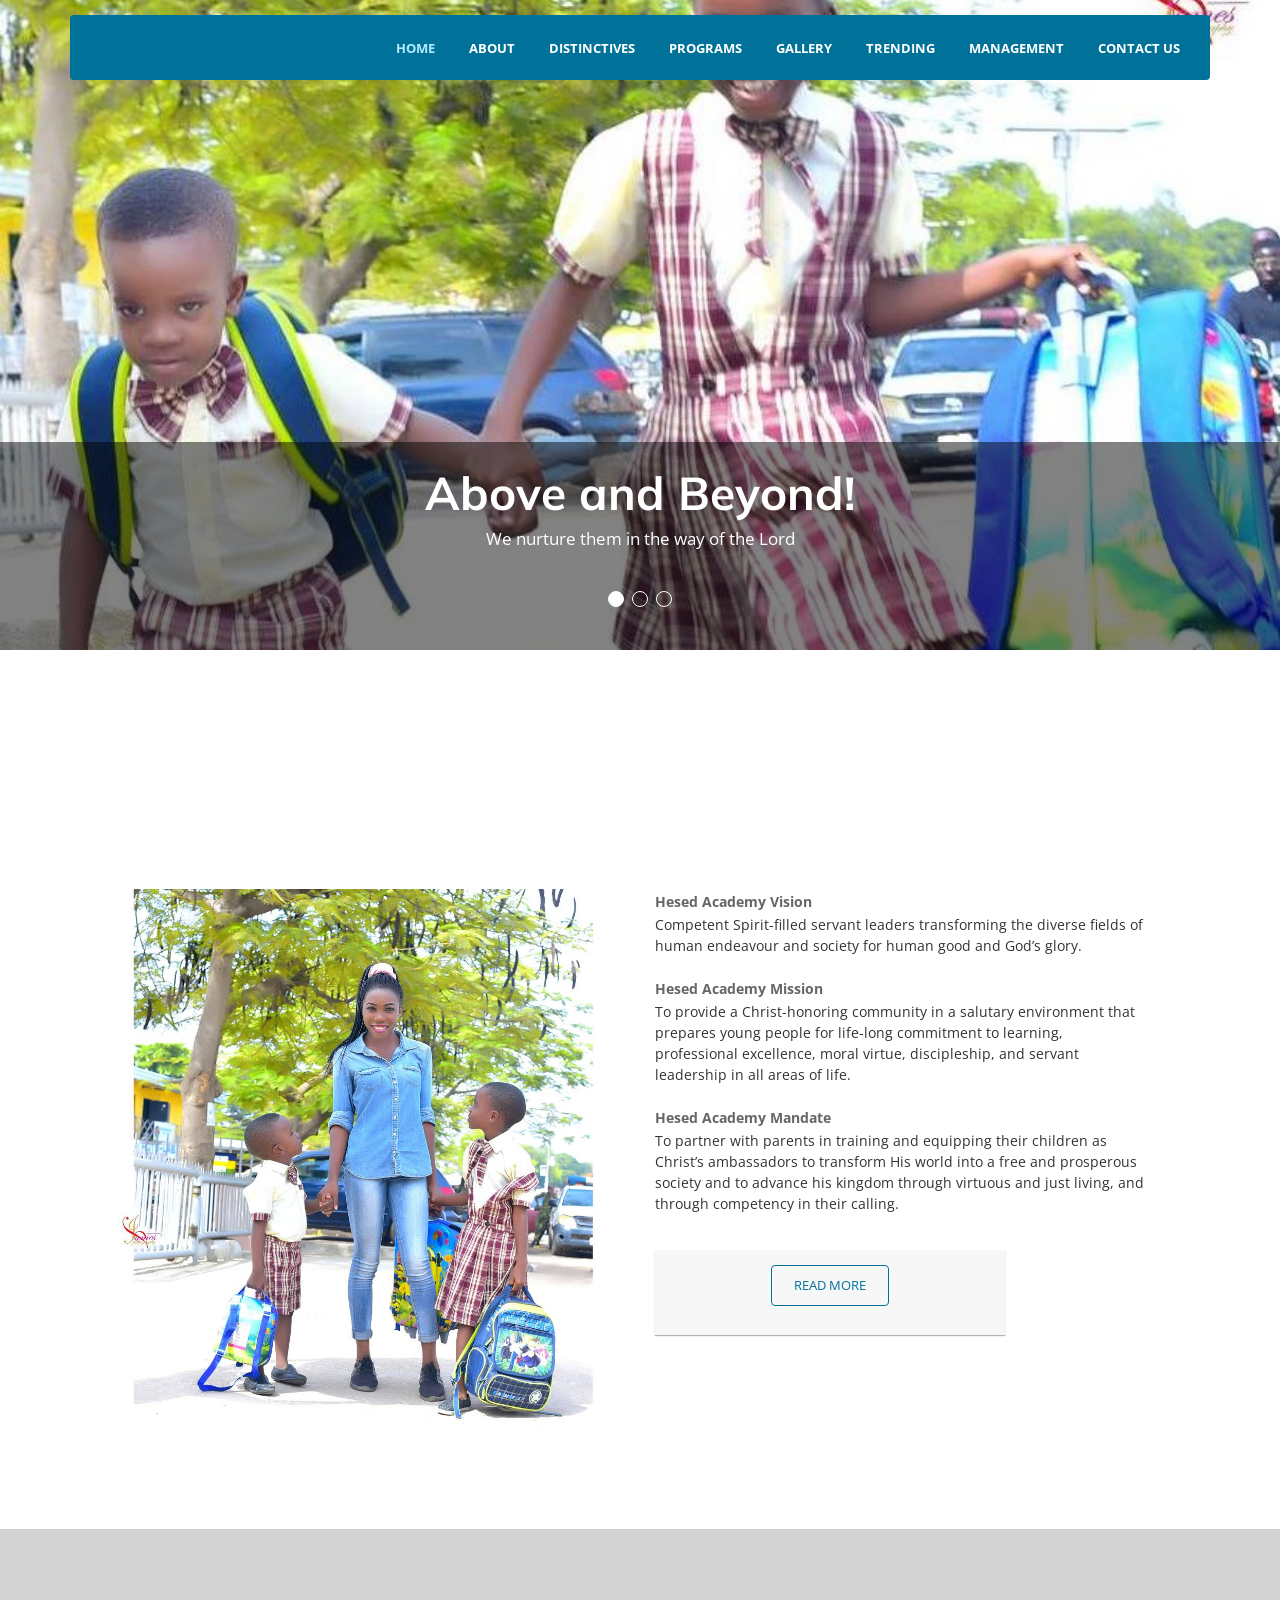
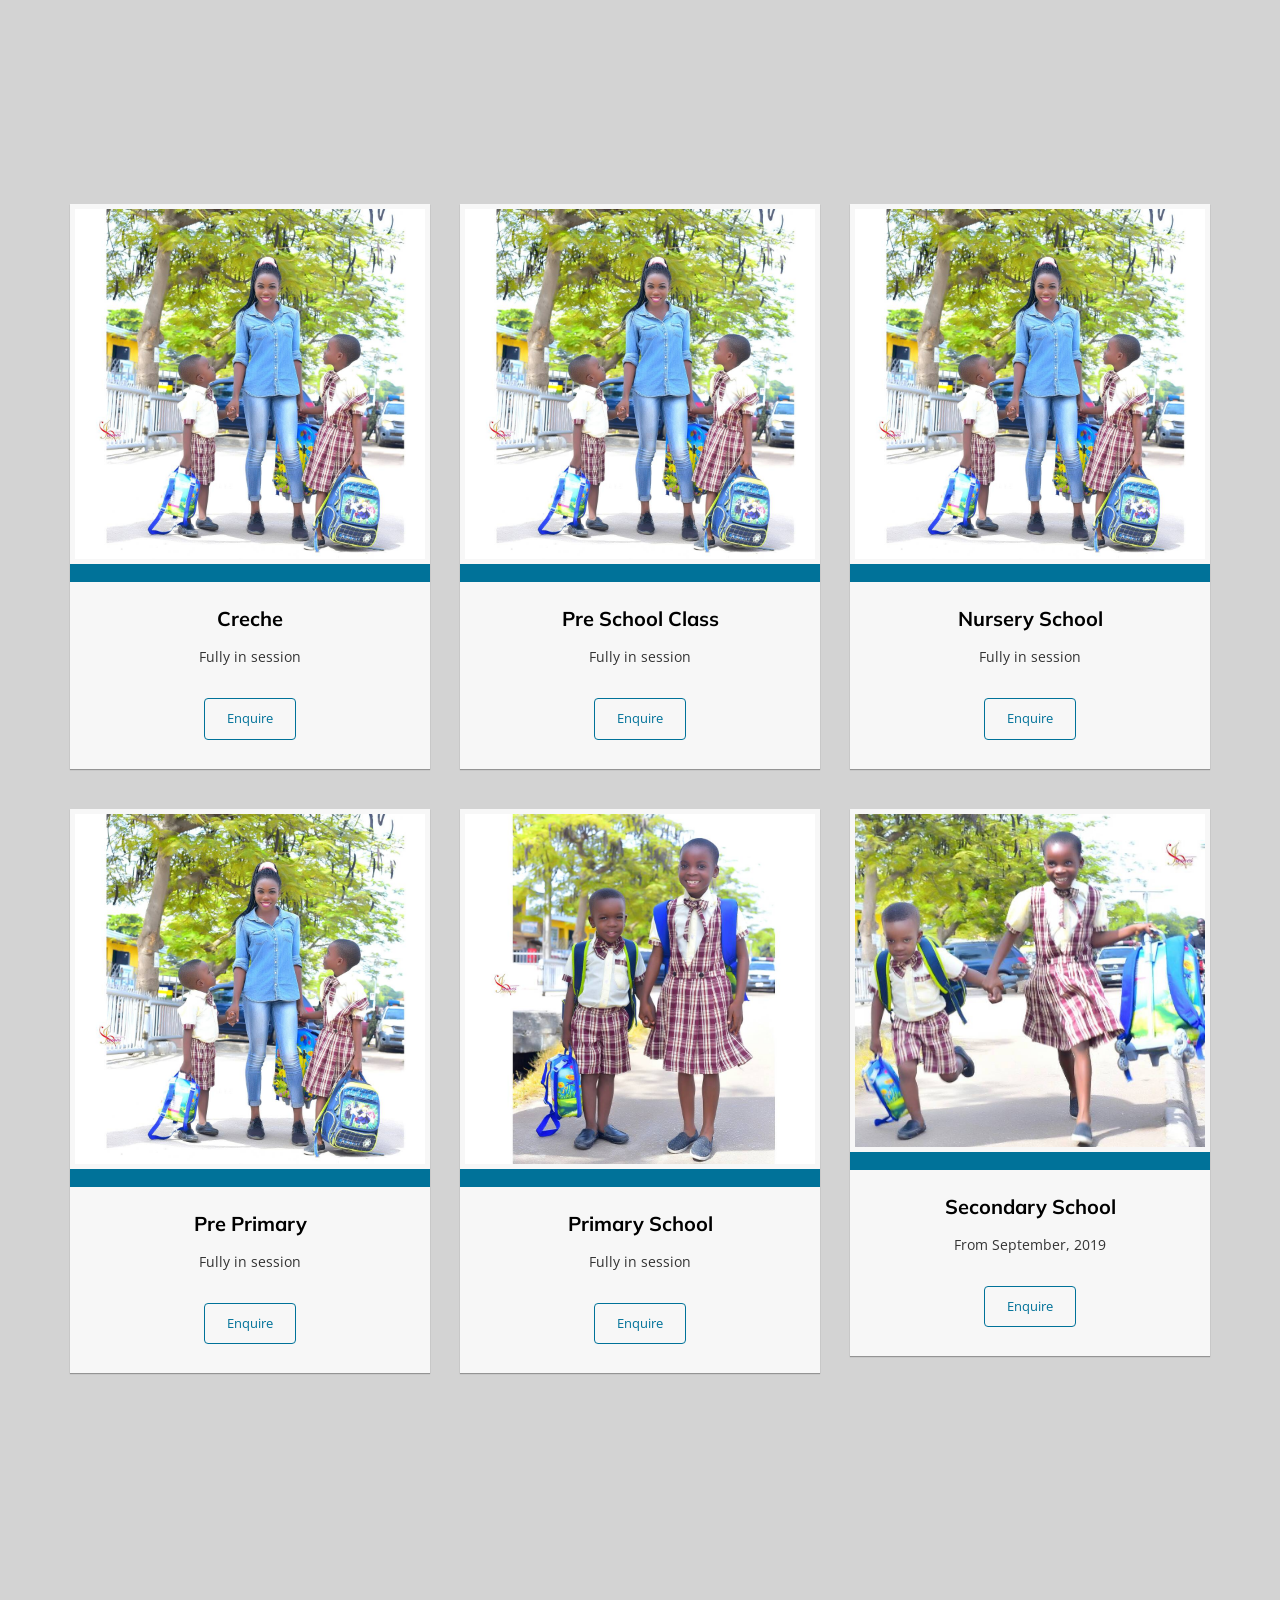
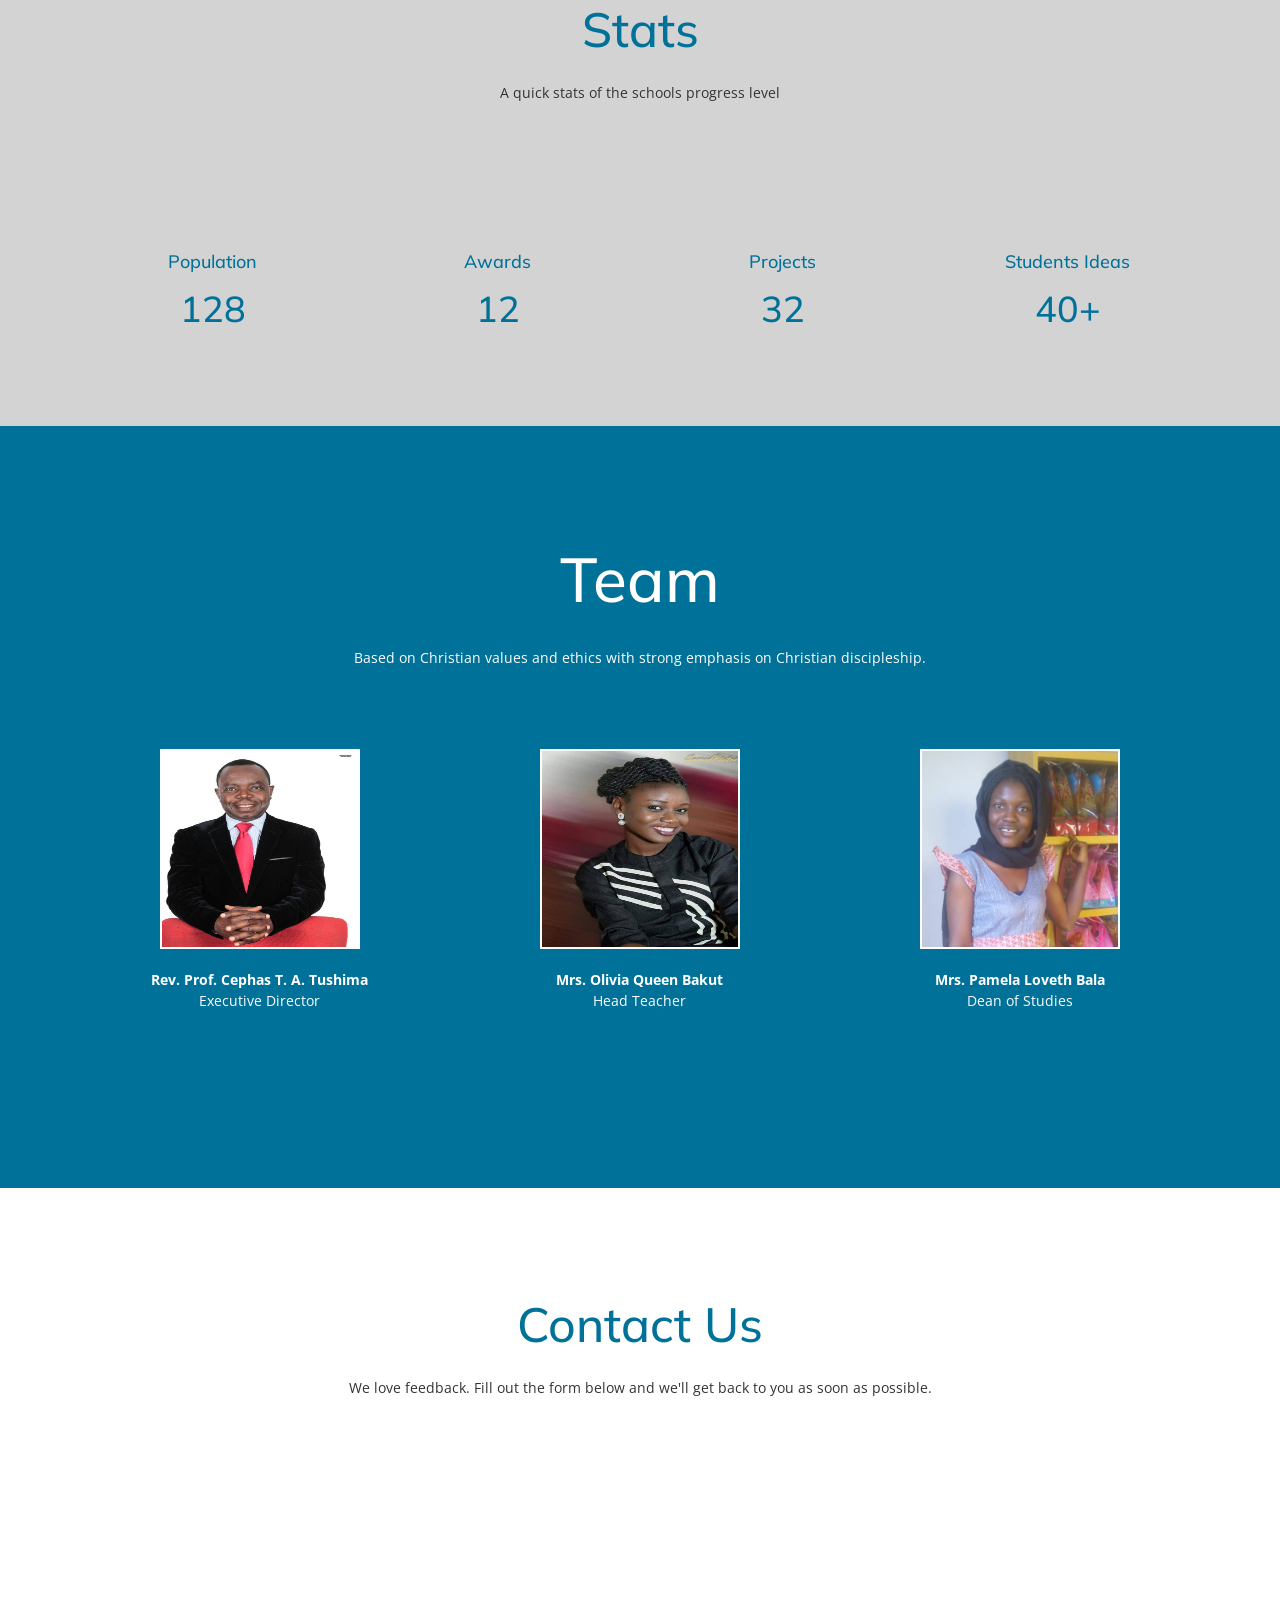
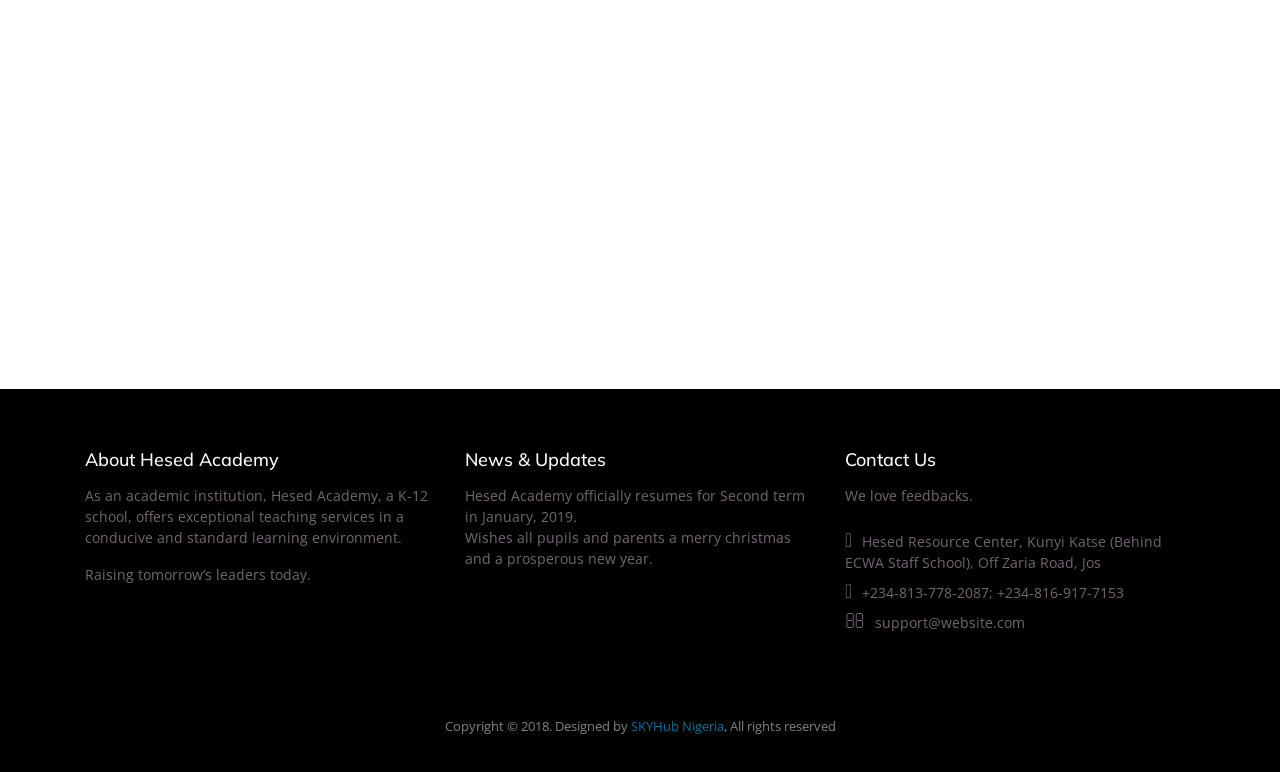
==== commit 88d27b56: "First Commit" ====
--- a/index.html
+++ b/index.html
@@ -1,6 +1,10 @@
 <!DOCTYPE html>
 <html lang="en">
-<head>
+<head profile="www.hesedacademy.edu.ng">
+<link rel="icon" 
+      type="image/png" 
+      href="images/logo.jpg">
+
    <meta charset="utf-8"> 
     <meta name="viewport" content="width=device-width, initial-scale=1, maximum-scale=1">
     <meta name="description" content="Businnes, Portfolio, Corporate"> 
@@ -19,6 +23,8 @@
     <link rel="stylesheet" href="css/animate.css">
 	    <link rel="stylesheet" href="elegant_font/style.css"> 
     <link rel="stylesheet" href="css/style.css"> 
+
+    <link href='https://fonts.googleapis.com/css?family=Montserrat:400,700' rel='stylesheet' type='text/css'>
 
 </head>
 
@@ -46,11 +52,19 @@
                         <li>
                             <a href="about.html">ABOUT</a>
                         </li>
+                        <li>
+                            <a href="distinctives.html">DISTINCTIVES</a>
+                        </li>
 						 <li>
                             <a href="#services">PROGRAMS</a>
                         </li>
                         <li>
                             <a href="gallery.html">Gallery</a>
+                        </li>
+
+
+                        <li>
+                            <a href="trending.html">TRENDING</a>
                         </li>
                        
                         <li>
@@ -76,7 +90,7 @@
             <div class="sp-slide main-slides">
                 <div class="img-overlay"></div>
 
-                <img class="sp-image" src="images/slider/slider-img-1.jpg" alt="Slider 1"/>
+                <img class="sp-image" src="images/slider/33.jpg" alt="Slider 1"/>
                 <div class="caption">
 					<h1 class="sp-layer slider-text-big"
 					data-position="center" data-show-transition="left" data-hide-transition="right" data-show-delay="1500" data-hide-delay="200">
@@ -93,7 +107,7 @@
             <!-- Slides -->
             <div class="sp-slide main-slides">
             <div class="img-overlay"></div>
-                <img class="sp-image" src="images/slider/slider-img-2.jpg" alt="Slider 2"/>
+                <img class="sp-image" src="images/slider/22.jpg" alt="Slider 2"/>
                 <div class="caption">
                 <h1 class="sp-layer slider-text-big"
                 data-position="center" data-show-transition="left" data-hide-transition="right" data-show-delay="1500" data-hide-delay="200">
@@ -112,7 +126,7 @@
             <div class="sp-slide main-slides">
                 <div class="img-overlay"></div>
 
-                <img class="sp-image" src="images/slider/slider-img-3.jpg" alt="Slider 3"/>
+                <img class="sp-image" src="images/slider/11.jpg" alt="Slider 3"/>
 				<div class="caption">
                 <h1 class="sp-layer slider-text-big"
                 data-position="center" data-show-transition="left" data-hide-transition="right" data-show-delay="1500" data-hide-delay="200">
@@ -137,9 +151,9 @@
             <div class="row">
                 <!-- Section Header -->
                 <div class="col-md-12 col-sm-12 col-xs-12 section-header wow fadeInDown">
-                    <h2><span class="highlight-text">About</span></h2>
+                    <h2><span class="highlight-text">HESED IDENTITY MARKERS</span></h2>
                    
-                    <p class="col-md-8 col-sm-10 col-xs-12 col-md-offset-2 col-sm-offset-1">As an academic institution, Hesed Academy, a K-12 school, offers exceptional teaching services in a conducive and standard learning environment.</p>
+                    <!--<p class="col-md-8 col-sm-10 col-xs-12 col-md-offset-2 col-sm-offset-1">As an academic institution, Hesed Academy, a K-12 school, offers exceptional teaching services in a conducive and standard learning environment.</p>-->
                 </div>
                 <!-- Section Header End -->
 
@@ -148,23 +162,26 @@
                 </div>
 
                 <div class="col-md-6 col-sm-6 col-xs-12 customized-text wow fadeInDown black-ed">
-				<p>As a Christian Private school, it is result driven, anchor is biblical truth, with sound academic pedigree and is very affordable fee.</p>
+				<!--<p>As a Christian Private school, it is result driven, anchor is biblical truth, with sound academic pedigree and is very affordable fee.</p>-->
                     <div class="row"> 
                         <div class="col-md-11">
-                            <strong>Skill Central</strong>
-                            <p>Hesed Academy operates with a learner-centered philosophy of education, i.e., our students’ overall best interest always remains the primary motivation for what we do.</p>
+                            <strong>Hesed Academy Vision</strong>
+                            <p>Competent Spirit-filled servant leaders transforming the diverse fields of human endeavour and society for human good and God’s glory. 
+                            </p>
                         </div>
                     </div>
                     <div class="row"> 
                         <div class="col-md-11">
-                            <strong>Active Central</strong>
-                            <p>We are guided by our Christian values and professional ethics. And, we adhere to the local education regulations and corporate business laws.</p>
+                            <strong>Hesed Academy Mission</strong>
+                            <p>To provide a Christ-honoring community in a salutary environment that prepares young people for life-long commitment to learning, professional excellence, moral virtue, discipleship, and servant leadership in all areas of life.  
+</p>
                         </div>
                     </div>
                     <div class="row"> 
                         <div class="col-md-11">
-                            <strong>Growth Central</strong>
-                            <p>Hesed Academy is wholly owned by Hesed Resource & Development Foundation (HESED RDF), a non-profit faith-based corporation that is focused on human capital development and societal transformation.</p>
+                            <strong>Hesed Academy Mandate</strong>
+                            <p>To partner with parents in training and equipping their children as Christ’s ambassadors to transform  His world into a free and prosperous society and to advance his kingdom through virtuous and just living, and through competency in their calling. 
+</p>
                         </div>
                     </div>
                 </div>
@@ -203,19 +220,54 @@
 						<div class="service-box">
 						<img src="images/1.jpg" alt="Custom Image">
                             <div class="icon">
-                                <i class="icon_cone"></i> <h3>Play Group</h3>
-                            </div> 
-                            <p>Ages 2 - 4</p>
+                                <i class="icon_cone"></i> <h3>Creche</h3>
+                            </div> 
+                            <p>Fully in session</p>
 							<a href="#contact" class="btn">Enquire</a>
 							</div> 
 </div>
+
+<div class="col-md-4 col-sm-4 col-xs-12 text-xs-center wow fadeInDown" data-wow-delay=".2s">
+                        <div class="service-box">
+                        <img src="images/1.jpg" alt="Custom Image">
+                            <div class="icon">
+                                <i class="icon_cone"></i> <h3>Pre School Class</h3>
+                            </div> 
+                            <p>Fully in session</p>
+                            <a href="#contact" class="btn">Enquire</a>
+                            </div> 
+</div>
+
+<div class="col-md-4 col-sm-4 col-xs-12 text-xs-center wow fadeInDown" data-wow-delay=".2s">
+                        <div class="service-box">
+                        <img src="images/1.jpg" alt="Custom Image">
+                            <div class="icon">
+                                <i class="icon_cone"></i> <h3>Nursery School</h3>
+                            </div> 
+                            <p>Fully in session</p>
+                            <a href="#contact" class="btn">Enquire</a>
+                            </div> 
+</div>
+
+<div class="col-md-4 col-sm-4 col-xs-12 text-xs-center wow fadeInDown" data-wow-delay=".2s">
+                        <div class="service-box">
+                        <img src="images/1.jpg" alt="Custom Image">
+                            <div class="icon">
+                                <i class="icon_cone"></i> <h3>Pre Primary</h3>
+                            </div> 
+                            <p>Fully in session</p>
+                            <a href="#contact" class="btn">Enquire</a>
+                            </div> 
+</div>
+
+
                         <div class="col-md-4 col-sm-4 col-xs-12 text-xs-center wow fadeInDown" data-wow-delay=".2s">
 						<div class="service-box">
 						<img src="images/2.jpg" alt="Custom Image">
                             <div class="icon">
-                                <i class="icon_mug"></i><h3>Nursery </h3>
+                                <i class="icon_mug"></i><h3>Primary School</h3>
                             </div>
-                            <p>Ages 4 - 5</p>
+                            <p>Fully in session</p>
 							<a href="#contact" class="btn">Enquire</a>
                         </div>
 </div>
@@ -223,15 +275,14 @@
 						<div class="service-box">
 						<img src="images/3.jpg" alt="Custom Image">
                             <div class="icon">
-                                <i class="icon_currency"></i><h3>Primary I</h3>
-                            </div>
-                            <p>Ages 5 - 6 </p>
-							<a href="#contact" class="btn">Enquire</a>
-                        </div>
-</div>
-                     
-                    </div> 
-</div>
+                                <i class="icon_currency"></i><h3>Secondary School</h3>
+                                </div>
+                                <p>From September, 2019</p>
+    							<a href="#contact" class="btn">Enquire</a>
+                                </div>
+                        </div>
+                        </div>
+                    </div>
                     </div>
                 </div> 
 
@@ -253,7 +304,7 @@
             <div class="row wow fadeInUp" style="visibility: visible; animation-name: fadeInUp;">
                 <div class="col-md-3 col-sm-6 col-xs-12 text-xs-center">
                     
-                    <i class="icon_mic_alt wow pulse" style="visibility: visible; animation-name: pulse; color:#007299"></i>
+                    <i class="icon_mic_alt wow pulse" style="visibility: visible; animation-name: pulse;color:#007299"></i>
                     <h4 style="color:#007299">Population</h4>
                     <h1 style="color:#007299">128</h1>
                 </div>
@@ -273,7 +324,7 @@
                 
                     <i class="icon_lightbulb_alt wow pulse" style="visibility: visible; animation-name: pulse;color:#007299"></i>
                     <h4 style="color:#007299">Students Ideas</h4>               
-                <h1 style="color:#007299">40+</h1>
+                <h1 style="color:#007299" >40+</h1>
                 </div>
             </div> 
         </div>
@@ -331,7 +382,7 @@
                         <!-- Slides -->
                         <div class="teams-slides col-md-8 col-sm-10 col-xs-12 col-md-offset-2 col-sm-offset-1">
                             <img src="images/img-teams/5.jpg" alt="">
-                             <p class="client-info">Mr. Demesugh Gyuse </p>
+                             <p class="client-info">Mr. Demesugh 'Demex' Gyuse </p>
                              <p>School Administrator</p>
                            
                            
@@ -352,6 +403,9 @@
             </div>
         </div>
     </section> 
+
+
+
 
 	 <section id="contact" class="section-wrapper contact-section" data-stellar-background-ratio="0.5">
     <div class="parallax-overlay"></div>
@@ -425,8 +479,8 @@
                     <h4>Contact Us</h4>
                     <p>We love feedbacks.</p>
 					<ul>
-                        <li><i class="fa fa-home"></i>Jos, Plateau State</li>
-                        <li><i class="fa fa-phone"></i>+2347078777777</li>
+                        <li><i class="fa fa-home"></i>Hesed Resource Center, Kunyi Katse (Behind ECWA Staff School), Off Zaria Road, Jos</li>
+                        <li><i class="fa fa-phone"></i>+234-813-778-2087; +234-816-917-7153</li>
                         <li><i class="fa fa-envelope-o"></i>support@website.com</li>
                     </ul> 
                 </div>
@@ -442,7 +496,7 @@
                 <div class="footer-containertent">
 
                     <ul class="footer-social-info">
-                        <li>
+                        <!--<li>
                             <a href="#"><i class="fa fa-facebook"></i></a>
                         </li>
                         <li>
@@ -455,8 +509,8 @@
                             <a href="#"><i class="fa fa-google-plus"></i></a>
                         </li>
                     </ul>
-					<br/><br/>
-					<p>Copyright © 2018. Designed by <a href="#" style="color:#007299">SKYHub Nigeria</a>, All rights reserved</p>
+					<br/><br/>-->
+					<p>Copyright © 2018. Designed by <a href="www.skyhubnigeria.com.ng" target="_blank" style="color:#007299">SKYHub Nigeria</a>, All rights reserved</p>
                 </div>
             </div>
         </div>
